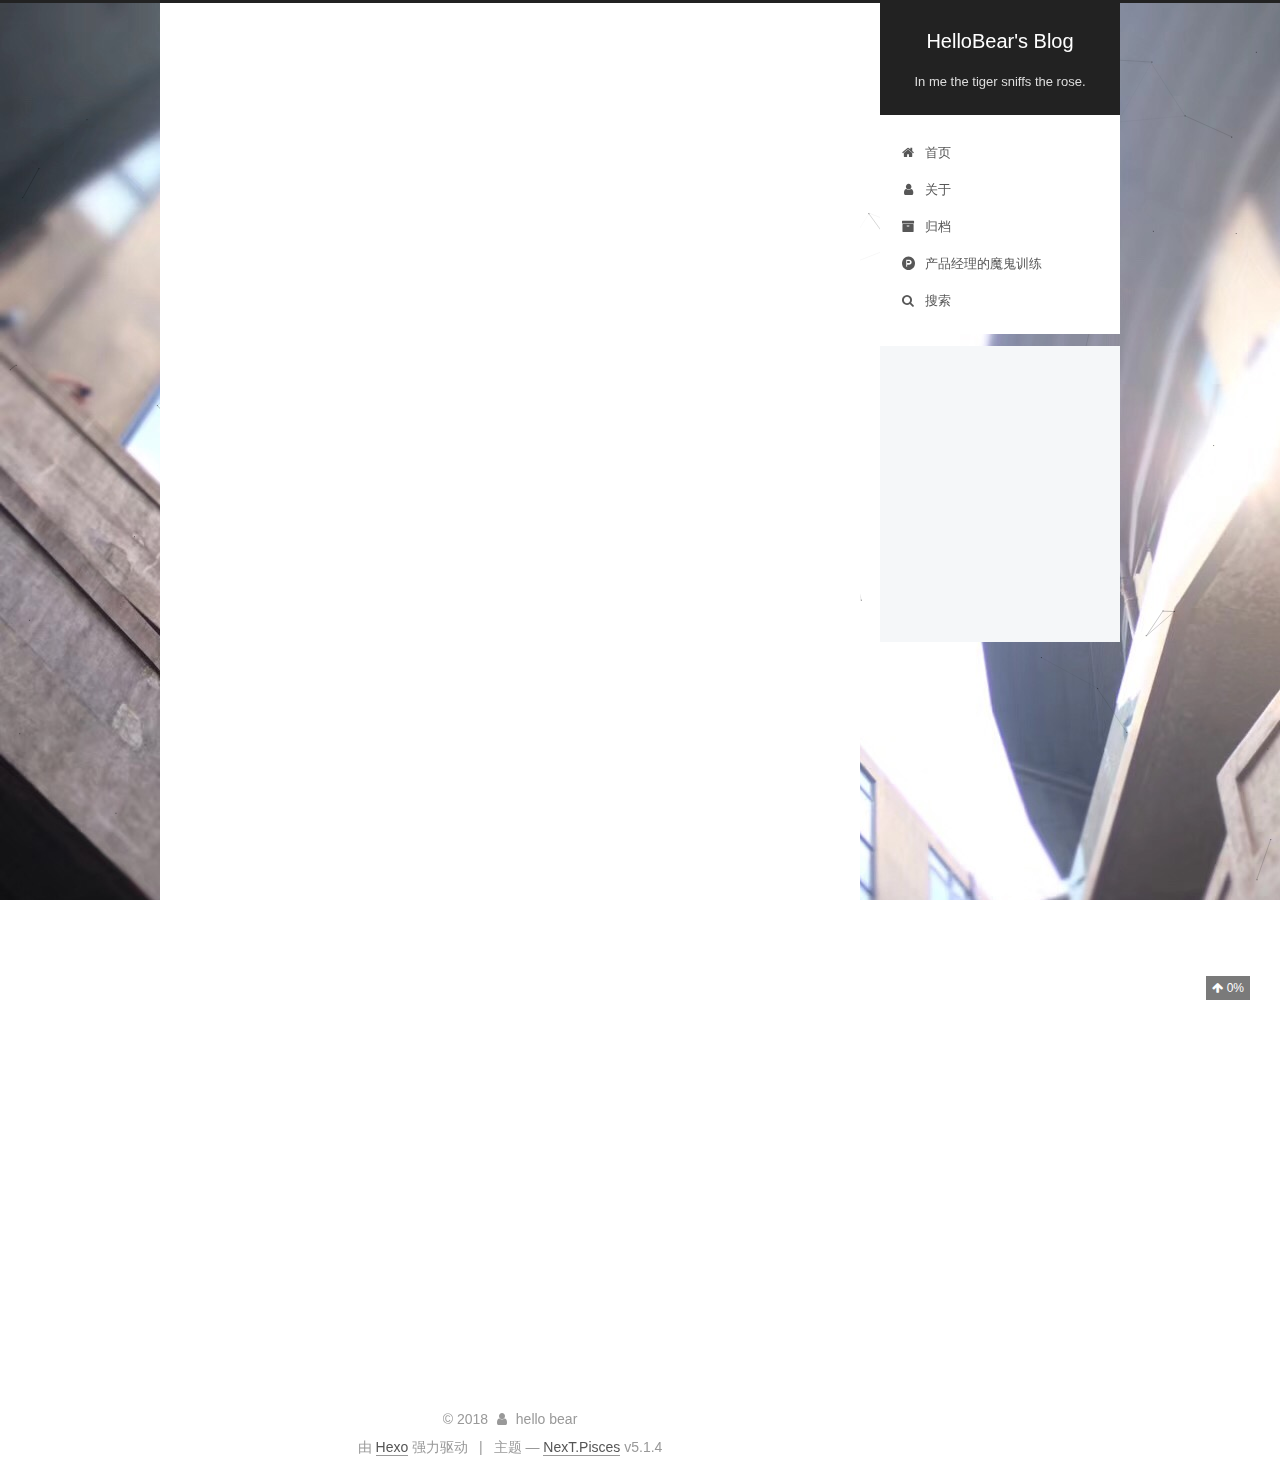
==== index.html @ 8c7d7fae "Site updated: 2018-09-18 19:49:43" ====
<!DOCTYPE html>



  


<html class="theme-next pisces use-motion" lang="zh-Hans">
<head>
  <meta charset="UTF-8"/>
<meta http-equiv="X-UA-Compatible" content="IE=edge" />
<meta name="viewport" content="width=device-width, initial-scale=1, maximum-scale=1"/>
<meta name="theme-color" content="#222">









<meta http-equiv="Cache-Control" content="no-transform" />
<meta http-equiv="Cache-Control" content="no-siteapp" />
















  
  
  <link href="/lib/fancybox/source/jquery.fancybox.css?v=2.1.5" rel="stylesheet" type="text/css" />







<link href="/lib/font-awesome/css/font-awesome.min.css?v=4.6.2" rel="stylesheet" type="text/css" />

<link href="/css/main.css?v=5.1.4" rel="stylesheet" type="text/css" />


  <link rel="apple-touch-icon" sizes="180x180" href="/images/apple-touch-icon-next.png?v=5.1.4">


  <link rel="icon" type="image/png" sizes="32x32" href="/images/favicon-32x32-next.png?v=5.1.4">


  <link rel="icon" type="image/png" sizes="16x16" href="/images/favicon-16x16-next.png?v=5.1.4">


  <link rel="mask-icon" href="/images/logo.svg?v=5.1.4" color="#222">





  <meta name="keywords" content="Hexo, NexT" />





  <link rel="alternate" href="/atom.xml" title="HelloBear's Blog" type="application/atom+xml" />






<meta property="og:type" content="website">
<meta property="og:title" content="HelloBear&#39;s Blog">
<meta property="og:url" content="http://yoursite.com/index.html">
<meta property="og:site_name" content="HelloBear&#39;s Blog">
<meta property="og:locale" content="zh-Hans">
<meta name="twitter:card" content="summary">
<meta name="twitter:title" content="HelloBear&#39;s Blog">



<script type="text/javascript" id="hexo.configurations">
  var NexT = window.NexT || {};
  var CONFIG = {
    root: '/',
    scheme: 'Pisces',
    version: '5.1.4',
    sidebar: {"position":"right","display":"post","offset":12,"b2t":false,"scrollpercent":true,"onmobile":false},
    fancybox: true,
    tabs: true,
    motion: {"enable":true,"async":false,"transition":{"post_block":"fadeIn","post_header":"slideDownIn","post_body":"slideDownIn","coll_header":"slideLeftIn","sidebar":"slideUpIn"}},
    duoshuo: {
      userId: '0',
      author: '博主'
    },
    algolia: {
      applicationID: '',
      apiKey: '',
      indexName: '',
      hits: {"per_page":10},
      labels: {"input_placeholder":"Search for Posts","hits_empty":"We didn't find any results for the search: ${query}","hits_stats":"${hits} results found in ${time} ms"}
    }
  };
</script>



  <link rel="canonical" href="http://yoursite.com/"/>





  <title>HelloBear's Blog</title>
  





  <script type="text/javascript">
    var _hmt = _hmt || [];
    (function() {
      var hm = document.createElement("script");
      hm.src = "https://hm.baidu.com/hm.js?484971a0ea2bbdfb7d6e27e6d048f312";
      var s = document.getElementsByTagName("script")[0];
      s.parentNode.insertBefore(hm, s);
    })();
  </script>




</head>

<body itemscope itemtype="http://schema.org/WebPage" lang="zh-Hans">

  
  
    
  

  <div class="container sidebar-position-right 
  page-home">
    <div class="headband"></div>

    <header id="header" class="header" itemscope itemtype="http://schema.org/WPHeader">
      <div class="header-inner"><div class="site-brand-wrapper">
  <div class="site-meta ">
    

    <div class="custom-logo-site-title">
      <a href="/"  class="brand" rel="start">
        <span class="logo-line-before"><i></i></span>
        <span class="site-title">HelloBear's Blog</span>
        <span class="logo-line-after"><i></i></span>
      </a>
    </div>
      
        <p class="site-subtitle">In me the tiger sniffs the rose.</p>
      
  </div>

  <div class="site-nav-toggle">
    <button>
      <span class="btn-bar"></span>
      <span class="btn-bar"></span>
      <span class="btn-bar"></span>
    </button>
  </div>
</div>

<nav class="site-nav">
  

  
    <ul id="menu" class="menu">
      
        
        <li class="menu-item menu-item-home">
          <a href="/" rel="section">
            
              <i class="menu-item-icon fa fa-fw fa-home"></i> <br />
            
            首页
          </a>
        </li>
      
        
        <li class="menu-item menu-item-about">
          <a href="/about/" rel="section">
            
              <i class="menu-item-icon fa fa-fw fa-user"></i> <br />
            
            关于
          </a>
        </li>
      
        
        <li class="menu-item menu-item-archives">
          <a href="/archives/" rel="section">
            
              <i class="menu-item-icon fa fa-fw fa-archive"></i> <br />
            
            归档
          </a>
        </li>
      
        
        <li class="menu-item menu-item-product">
          <a href="/product/" rel="section">
            
              <i class="menu-item-icon fa fa-fw fa-product-hunt"></i> <br />
            
            产品经理的魔鬼训练
          </a>
        </li>
      

      
        <li class="menu-item menu-item-search">
          
            <a href="javascript:;" class="popup-trigger">
          
            
              <i class="menu-item-icon fa fa-search fa-fw"></i> <br />
            
            搜索
          </a>
        </li>
      
    </ul>
  

  
    <div class="site-search">
      
  <div class="popup search-popup local-search-popup">
  <div class="local-search-header clearfix">
    <span class="search-icon">
      <i class="fa fa-search"></i>
    </span>
    <span class="popup-btn-close">
      <i class="fa fa-times-circle"></i>
    </span>
    <div class="local-search-input-wrapper">
      <input autocomplete="off"
             placeholder="搜索..." spellcheck="false"
             type="text" id="local-search-input">
    </div>
  </div>
  <div id="local-search-result"></div>
</div>



    </div>
  
</nav>



 </div>
    </header>

    <main id="main" class="main">
      <div class="main-inner">
        <div class="content-wrap">
          <div id="content" class="content">
            
  <section id="posts" class="posts-expand">
    
      

  

  
  
  

  <article class="post post-type-normal" itemscope itemtype="http://schema.org/Article">
  
  
  
  <div class="post-block">
    <link itemprop="mainEntityOfPage" href="http://yoursite.com/2018/09/18/提问的艺术/">

    <span hidden itemprop="author" itemscope itemtype="http://schema.org/Person">
      <meta itemprop="name" content="hello bear">
      <meta itemprop="description" content="">
      <meta itemprop="image" content="http://pexq2p97e.bkt.clouddn.com/headIcon">
    </span>

    <span hidden itemprop="publisher" itemscope itemtype="http://schema.org/Organization">
      <meta itemprop="name" content="HelloBear's Blog">
    </span>

    
      <header class="post-header">

        
        
          <h1 class="post-title" itemprop="name headline">
                
                <a class="post-title-link" href="/2018/09/18/提问的艺术/" itemprop="url">提问的艺术</a></h1>
        

        <div class="post-meta">
          <span class="post-time">
            
              <span class="post-meta-item-icon">
                <i class="fa fa-calendar-o"></i>
              </span>
              
                <span class="post-meta-item-text">发表于</span>
              
              <time title="创建于" itemprop="dateCreated datePublished" datetime="2018-09-18T18:59:02+08:00">
                2018-09-18
              </time>
            

            

            
          </span>

          

          
            
              <span class="post-comments-count">
                <span class="post-meta-divider">|</span>
                <span class="post-meta-item-icon">
                  <i class="fa fa-comment-o"></i>
                </span>
                <a href="/2018/09/18/提问的艺术/#comments" itemprop="discussionUrl">
                  <span class="post-comments-count disqus-comment-count"
                        data-disqus-identifier="2018/09/18/提问的艺术/" itemprop="commentCount"></span>
                </a>
              </span>
            
          

          
          

          

          

          

        </div>
      </header>
    

    
    
    
    <div class="post-body" itemprop="articleBody">

      
      

      
        
          
            <p><img src="http://pexq2p97e.bkt.clouddn.com/lookBack" alt="某天下午捕捉拍摄路人"></p>
<blockquote><p>“提出一个问题往往比解决一个问题更为重要”</p>
<footer><strong>——爱因斯坦</strong></footer></blockquote>
<p>文章是来自“盒小痴”的原创并发表于“产品经理的魔鬼训练”公众号上。为了更好的阅读效果，保持原文结构排版，可点击下方链接进入阅读。</p>
<p><a href="https://mp.weixin.qq.com/s/taZszq9TaYwCHN5e-3_nUw" target="_blank" rel="noopener">提问的艺术</a></p>

          
        
      
    </div>
    
    
    

    

    

    

    <footer class="post-footer">
      

      

      

      
      
        <div class="post-eof"></div>
      
    </footer>
  </div>
  
  
  
  </article>


    
      

  

  
  
  

  <article class="post post-type-normal" itemscope itemtype="http://schema.org/Article">
  
  
  
  <div class="post-block">
    <link itemprop="mainEntityOfPage" href="http://yoursite.com/2018/09/14/日记：每天跑步一小时？/">

    <span hidden itemprop="author" itemscope itemtype="http://schema.org/Person">
      <meta itemprop="name" content="hello bear">
      <meta itemprop="description" content="">
      <meta itemprop="image" content="http://pexq2p97e.bkt.clouddn.com/headIcon">
    </span>

    <span hidden itemprop="publisher" itemscope itemtype="http://schema.org/Organization">
      <meta itemprop="name" content="HelloBear's Blog">
    </span>

    
      <header class="post-header">

        
        
          <h1 class="post-title" itemprop="name headline">
                
                <a class="post-title-link" href="/2018/09/14/日记：每天跑步一小时？/" itemprop="url">日记：每天跑步一小时？</a></h1>
        

        <div class="post-meta">
          <span class="post-time">
            
              <span class="post-meta-item-icon">
                <i class="fa fa-calendar-o"></i>
              </span>
              
                <span class="post-meta-item-text">发表于</span>
              
              <time title="创建于" itemprop="dateCreated datePublished" datetime="2018-09-14T12:22:27+08:00">
                2018-09-14
              </time>
            

            

            
          </span>

          

          
            
              <span class="post-comments-count">
                <span class="post-meta-divider">|</span>
                <span class="post-meta-item-icon">
                  <i class="fa fa-comment-o"></i>
                </span>
                <a href="/2018/09/14/日记：每天跑步一小时？/#comments" itemprop="discussionUrl">
                  <span class="post-comments-count disqus-comment-count"
                        data-disqus-identifier="2018/09/14/日记：每天跑步一小时？/" itemprop="commentCount"></span>
                </a>
              </span>
            
          

          
          

          

          

          

        </div>
      </header>
    

    
    
    
    <div class="post-body" itemprop="articleBody">

      
      

      
        
          <p><img src="http://pexq2p97e.bkt.clouddn.com/20180912200518.jpg" alt="be yourself.jpg"></p>
<h5 id="什么样的情况之下，我们会愿意坚-bipo-持-ziji-每天跑步1h-呢？"><a href="#什么样的情况之下，我们会愿意坚-bipo-持-ziji-每天跑步1h-呢？" class="headerlink" title="什么样的情况之下，我们会愿意坚(bipo)持(ziji)每天跑步1h+呢？"></a>什么样的情况之下，我们会愿意坚(bipo)持(ziji)每天跑步1h+呢？</h5>
          <!--noindex-->
          <div class="post-button text-center">
            <a class="btn" href="/2018/09/14/日记：每天跑步一小时？/#more" rel="contents">
              阅读全文 &raquo;
            </a>
          </div>
          <!--/noindex-->
        
      
    </div>
    
    
    

    

    

    

    <footer class="post-footer">
      

      

      

      
      
        <div class="post-eof"></div>
      
    </footer>
  </div>
  
  
  
  </article>


    
      

  

  
  
  

  <article class="post post-type-normal" itemscope itemtype="http://schema.org/Article">
  
  
  
  <div class="post-block">
    <link itemprop="mainEntityOfPage" href="http://yoursite.com/2018/09/11/时间管理的七招/">

    <span hidden itemprop="author" itemscope itemtype="http://schema.org/Person">
      <meta itemprop="name" content="hello bear">
      <meta itemprop="description" content="">
      <meta itemprop="image" content="http://pexq2p97e.bkt.clouddn.com/headIcon">
    </span>

    <span hidden itemprop="publisher" itemscope itemtype="http://schema.org/Organization">
      <meta itemprop="name" content="HelloBear's Blog">
    </span>

    
      <header class="post-header">

        
        
          <h1 class="post-title" itemprop="name headline">
                
                <a class="post-title-link" href="/2018/09/11/时间管理的七招/" itemprop="url">时间管理的七招</a></h1>
        

        <div class="post-meta">
          <span class="post-time">
            
              <span class="post-meta-item-icon">
                <i class="fa fa-calendar-o"></i>
              </span>
              
                <span class="post-meta-item-text">发表于</span>
              
              <time title="创建于" itemprop="dateCreated datePublished" datetime="2018-09-11T15:05:58+08:00">
                2018-09-11
              </time>
            

            

            
          </span>

          

          
            
              <span class="post-comments-count">
                <span class="post-meta-divider">|</span>
                <span class="post-meta-item-icon">
                  <i class="fa fa-comment-o"></i>
                </span>
                <a href="/2018/09/11/时间管理的七招/#comments" itemprop="discussionUrl">
                  <span class="post-comments-count disqus-comment-count"
                        data-disqus-identifier="2018/09/11/时间管理的七招/" itemprop="commentCount"></span>
                </a>
              </span>
            
          

          
          

          

          

          

        </div>
      </header>
    

    
    
    
    <div class="post-body" itemprop="articleBody">

      
      

      
        
          <p><img src="http://pexq2p97e.bkt.clouddn.com/seven" alt="image.png"></p>
<p>这篇文章只会告诉你怎么分配你的时间来帮你提高效率！</p>
          <!--noindex-->
          <div class="post-button text-center">
            <a class="btn" href="/2018/09/11/时间管理的七招/#more" rel="contents">
              阅读全文 &raquo;
            </a>
          </div>
          <!--/noindex-->
        
      
    </div>
    
    
    

    

    

    

    <footer class="post-footer">
      

      

      

      
      
        <div class="post-eof"></div>
      
    </footer>
  </div>
  
  
  
  </article>


    
  </section>

  


          </div>
          


          

        </div>
        
          
  
  <div class="sidebar-toggle">
    <div class="sidebar-toggle-line-wrap">
      <span class="sidebar-toggle-line sidebar-toggle-line-first"></span>
      <span class="sidebar-toggle-line sidebar-toggle-line-middle"></span>
      <span class="sidebar-toggle-line sidebar-toggle-line-last"></span>
    </div>
  </div>

  <aside id="sidebar" class="sidebar">
    
    <div class="sidebar-inner">

      

      

      <section class="site-overview-wrap sidebar-panel sidebar-panel-active">
        <div class="site-overview">
          <div class="site-author motion-element" itemprop="author" itemscope itemtype="http://schema.org/Person">
            
              <img class="site-author-image" itemprop="image"
                src="http://pexq2p97e.bkt.clouddn.com/headIcon"
                alt="hello bear" />
            
              <p class="site-author-name" itemprop="name">hello bear</p>
              <p class="site-description motion-element" itemprop="description"></p>
          </div>

          <nav class="site-state motion-element">

            
              <div class="site-state-item site-state-posts">
              
                <a href="/archives/">
              
                  <span class="site-state-item-count">3</span>
                  <span class="site-state-item-name">日志</span>
                </a>
              </div>
            

            

            

          </nav>

          
            <div class="feed-link motion-element">
              <a href="/atom.xml" rel="alternate">
                <i class="fa fa-rss"></i>
                RSS
              </a>
            </div>
          

          
            <div class="links-of-author motion-element">
                
                  <span class="links-of-author-item">
                    <a href="https://github.com/FengziXiao" target="_blank" title="GitHub">
                      
                        <i class="fa fa-fw fa-github"></i>GitHub</a>
                  </span>
                
                  <span class="links-of-author-item">
                    <a href="https://weibo.com/u/1816454750" target="_blank" title="Weibo">
                      
                        <i class="fa fa-fw fa-weibo"></i>Weibo</a>
                  </span>
                
                  <span class="links-of-author-item">
                    <a href="https://www.instagram.com/niko.xiao" target="_blank" title="Instagram">
                      
                        <i class="fa fa-fw fa-instagram"></i>Instagram</a>
                  </span>
                
                  <span class="links-of-author-item">
                    <a href="https://www.jianshu.com/u/29ec5b855e44" target="_blank" title="简书">
                      
                        <i class="fa fa-fw fa-book"></i>简书</a>
                  </span>
                
            </div>
          

          
          

          
          

          

        </div>
      </section>

      

      

    </div>
  </aside>


        
      </div>
    </main>

    <footer id="footer" class="footer">
      <div class="footer-inner">
        <div class="copyright">&copy; <span itemprop="copyrightYear">2018</span>
  <span class="with-love">
    <i class="fa fa-user"></i>
  </span>
  <span class="author" itemprop="copyrightHolder">hello bear</span>

  
</div>


  <div class="powered-by">由 <a class="theme-link" target="_blank" href="https://hexo.io">Hexo</a> 强力驱动</div>



  <span class="post-meta-divider">|</span>



  <div class="theme-info">主题 &mdash; <a class="theme-link" target="_blank" href="https://github.com/iissnan/hexo-theme-next">NexT.Pisces</a> v5.1.4</div>




        







        
      </div>
    </footer>

    
      <div class="back-to-top">
        <i class="fa fa-arrow-up"></i>
        
          <span id="scrollpercent"><span>0</span>%</span>
        
      </div>
    

    

  </div>

  

<script type="text/javascript">
  if (Object.prototype.toString.call(window.Promise) !== '[object Function]') {
    window.Promise = null;
  }
</script>









  


  











  
  
    <script type="text/javascript" src="/lib/jquery/index.js?v=2.1.3"></script>
  

  
  
    <script type="text/javascript" src="/lib/fastclick/lib/fastclick.min.js?v=1.0.6"></script>
  

  
  
    <script type="text/javascript" src="/lib/jquery_lazyload/jquery.lazyload.js?v=1.9.7"></script>
  

  
  
    <script type="text/javascript" src="/lib/velocity/velocity.min.js?v=1.2.1"></script>
  

  
  
    <script type="text/javascript" src="/lib/velocity/velocity.ui.min.js?v=1.2.1"></script>
  

  
  
    <script type="text/javascript" src="/lib/fancybox/source/jquery.fancybox.pack.js?v=2.1.5"></script>
  

  
  
    <script type="text/javascript" src="/lib/canvas-nest/canvas-nest.min.js"></script>
  


  


  <script type="text/javascript" src="/js/src/utils.js?v=5.1.4"></script>

  <script type="text/javascript" src="/js/src/motion.js?v=5.1.4"></script>



  
  


  <script type="text/javascript" src="/js/src/affix.js?v=5.1.4"></script>

  <script type="text/javascript" src="/js/src/schemes/pisces.js?v=5.1.4"></script>



  

  


  <script type="text/javascript" src="/js/src/bootstrap.js?v=5.1.4"></script>



  


  

    
      <script id="dsq-count-scr" src="https://my name.disqus.com/count.js" async></script>
    

    

  




	





  














  

  <script type="text/javascript">
    // Popup Window;
    var isfetched = false;
    var isXml = true;
    // Search DB path;
    var search_path = "search.xml";
    if (search_path.length === 0) {
      search_path = "search.xml";
    } else if (/json$/i.test(search_path)) {
      isXml = false;
    }
    var path = "/" + search_path;
    // monitor main search box;

    var onPopupClose = function (e) {
      $('.popup').hide();
      $('#local-search-input').val('');
      $('.search-result-list').remove();
      $('#no-result').remove();
      $(".local-search-pop-overlay").remove();
      $('body').css('overflow', '');
    }

    function proceedsearch() {
      $("body")
        .append('<div class="search-popup-overlay local-search-pop-overlay"></div>')
        .css('overflow', 'hidden');
      $('.search-popup-overlay').click(onPopupClose);
      $('.popup').toggle();
      var $localSearchInput = $('#local-search-input');
      $localSearchInput.attr("autocapitalize", "none");
      $localSearchInput.attr("autocorrect", "off");
      $localSearchInput.focus();
    }

    // search function;
    var searchFunc = function(path, search_id, content_id) {
      'use strict';

      // start loading animation
      $("body")
        .append('<div class="search-popup-overlay local-search-pop-overlay">' +
          '<div id="search-loading-icon">' +
          '<i class="fa fa-spinner fa-pulse fa-5x fa-fw"></i>' +
          '</div>' +
          '</div>')
        .css('overflow', 'hidden');
      $("#search-loading-icon").css('margin', '20% auto 0 auto').css('text-align', 'center');

      $.ajax({
        url: path,
        dataType: isXml ? "xml" : "json",
        async: true,
        success: function(res) {
          // get the contents from search data
          isfetched = true;
          $('.popup').detach().appendTo('.header-inner');
          var datas = isXml ? $("entry", res).map(function() {
            return {
              title: $("title", this).text(),
              content: $("content",this).text(),
              url: $("url" , this).text()
            };
          }).get() : res;
          var input = document.getElementById(search_id);
          var resultContent = document.getElementById(content_id);
          var inputEventFunction = function() {
            var searchText = input.value.trim().toLowerCase();
            var keywords = searchText.split(/[\s\-]+/);
            if (keywords.length > 1) {
              keywords.push(searchText);
            }
            var resultItems = [];
            if (searchText.length > 0) {
              // perform local searching
              datas.forEach(function(data) {
                var isMatch = false;
                var hitCount = 0;
                var searchTextCount = 0;
                var title = data.title.trim();
                var titleInLowerCase = title.toLowerCase();
                var content = data.content.trim().replace(/<[^>]+>/g,"");
                var contentInLowerCase = content.toLowerCase();
                var articleUrl = decodeURIComponent(data.url);
                var indexOfTitle = [];
                var indexOfContent = [];
                // only match articles with not empty titles
                if(title != '') {
                  keywords.forEach(function(keyword) {
                    function getIndexByWord(word, text, caseSensitive) {
                      var wordLen = word.length;
                      if (wordLen === 0) {
                        return [];
                      }
                      var startPosition = 0, position = [], index = [];
                      if (!caseSensitive) {
                        text = text.toLowerCase();
                        word = word.toLowerCase();
                      }
                      while ((position = text.indexOf(word, startPosition)) > -1) {
                        index.push({position: position, word: word});
                        startPosition = position + wordLen;
                      }
                      return index;
                    }

                    indexOfTitle = indexOfTitle.concat(getIndexByWord(keyword, titleInLowerCase, false));
                    indexOfContent = indexOfContent.concat(getIndexByWord(keyword, contentInLowerCase, false));
                  });
                  if (indexOfTitle.length > 0 || indexOfContent.length > 0) {
                    isMatch = true;
                    hitCount = indexOfTitle.length + indexOfContent.length;
                  }
                }

                // show search results

                if (isMatch) {
                  // sort index by position of keyword

                  [indexOfTitle, indexOfContent].forEach(function (index) {
                    index.sort(function (itemLeft, itemRight) {
                      if (itemRight.position !== itemLeft.position) {
                        return itemRight.position - itemLeft.position;
                      } else {
                        return itemLeft.word.length - itemRight.word.length;
                      }
                    });
                  });

                  // merge hits into slices

                  function mergeIntoSlice(text, start, end, index) {
                    var item = index[index.length - 1];
                    var position = item.position;
                    var word = item.word;
                    var hits = [];
                    var searchTextCountInSlice = 0;
                    while (position + word.length <= end && index.length != 0) {
                      if (word === searchText) {
                        searchTextCountInSlice++;
                      }
                      hits.push({position: position, length: word.length});
                      var wordEnd = position + word.length;

                      // move to next position of hit

                      index.pop();
                      while (index.length != 0) {
                        item = index[index.length - 1];
                        position = item.position;
                        word = item.word;
                        if (wordEnd > position) {
                          index.pop();
                        } else {
                          break;
                        }
                      }
                    }
                    searchTextCount += searchTextCountInSlice;
                    return {
                      hits: hits,
                      start: start,
                      end: end,
                      searchTextCount: searchTextCountInSlice
                    };
                  }

                  var slicesOfTitle = [];
                  if (indexOfTitle.length != 0) {
                    slicesOfTitle.push(mergeIntoSlice(title, 0, title.length, indexOfTitle));
                  }

                  var slicesOfContent = [];
                  while (indexOfContent.length != 0) {
                    var item = indexOfContent[indexOfContent.length - 1];
                    var position = item.position;
                    var word = item.word;
                    // cut out 100 characters
                    var start = position - 20;
                    var end = position + 80;
                    if(start < 0){
                      start = 0;
                    }
                    if (end < position + word.length) {
                      end = position + word.length;
                    }
                    if(end > content.length){
                      end = content.length;
                    }
                    slicesOfContent.push(mergeIntoSlice(content, start, end, indexOfContent));
                  }

                  // sort slices in content by search text's count and hits' count

                  slicesOfContent.sort(function (sliceLeft, sliceRight) {
                    if (sliceLeft.searchTextCount !== sliceRight.searchTextCount) {
                      return sliceRight.searchTextCount - sliceLeft.searchTextCount;
                    } else if (sliceLeft.hits.length !== sliceRight.hits.length) {
                      return sliceRight.hits.length - sliceLeft.hits.length;
                    } else {
                      return sliceLeft.start - sliceRight.start;
                    }
                  });

                  // select top N slices in content

                  var upperBound = parseInt('1');
                  if (upperBound >= 0) {
                    slicesOfContent = slicesOfContent.slice(0, upperBound);
                  }

                  // highlight title and content

                  function highlightKeyword(text, slice) {
                    var result = '';
                    var prevEnd = slice.start;
                    slice.hits.forEach(function (hit) {
                      result += text.substring(prevEnd, hit.position);
                      var end = hit.position + hit.length;
                      result += '<b class="search-keyword">' + text.substring(hit.position, end) + '</b>';
                      prevEnd = end;
                    });
                    result += text.substring(prevEnd, slice.end);
                    return result;
                  }

                  var resultItem = '';

                  if (slicesOfTitle.length != 0) {
                    resultItem += "<li><a href='" + articleUrl + "' class='search-result-title'>" + highlightKeyword(title, slicesOfTitle[0]) + "</a>";
                  } else {
                    resultItem += "<li><a href='" + articleUrl + "' class='search-result-title'>" + title + "</a>";
                  }

                  slicesOfContent.forEach(function (slice) {
                    resultItem += "<a href='" + articleUrl + "'>" +
                      "<p class=\"search-result\">" + highlightKeyword(content, slice) +
                      "...</p>" + "</a>";
                  });

                  resultItem += "</li>";
                  resultItems.push({
                    item: resultItem,
                    searchTextCount: searchTextCount,
                    hitCount: hitCount,
                    id: resultItems.length
                  });
                }
              })
            };
            if (keywords.length === 1 && keywords[0] === "") {
              resultContent.innerHTML = '<div id="no-result"><i class="fa fa-search fa-5x" /></div>'
            } else if (resultItems.length === 0) {
              resultContent.innerHTML = '<div id="no-result"><i class="fa fa-frown-o fa-5x" /></div>'
            } else {
              resultItems.sort(function (resultLeft, resultRight) {
                if (resultLeft.searchTextCount !== resultRight.searchTextCount) {
                  return resultRight.searchTextCount - resultLeft.searchTextCount;
                } else if (resultLeft.hitCount !== resultRight.hitCount) {
                  return resultRight.hitCount - resultLeft.hitCount;
                } else {
                  return resultRight.id - resultLeft.id;
                }
              });
              var searchResultList = '<ul class=\"search-result-list\">';
              resultItems.forEach(function (result) {
                searchResultList += result.item;
              })
              searchResultList += "</ul>";
              resultContent.innerHTML = searchResultList;
            }
          }

          if ('auto' === 'auto') {
            input.addEventListener('input', inputEventFunction);
          } else {
            $('.search-icon').click(inputEventFunction);
            input.addEventListener('keypress', function (event) {
              if (event.keyCode === 13) {
                inputEventFunction();
              }
            });
          }

          // remove loading animation
          $(".local-search-pop-overlay").remove();
          $('body').css('overflow', '');

          proceedsearch();
        }
      });
    }

    // handle and trigger popup window;
    $('.popup-trigger').click(function(e) {
      e.stopPropagation();
      if (isfetched === false) {
        searchFunc(path, 'local-search-input', 'local-search-result');
      } else {
        proceedsearch();
      };
    });

    $('.popup-btn-close').click(onPopupClose);
    $('.popup').click(function(e){
      e.stopPropagation();
    });
    $(document).on('keyup', function (event) {
      var shouldDismissSearchPopup = event.which === 27 &&
        $('.search-popup').is(':visible');
      if (shouldDismissSearchPopup) {
        onPopupClose();
      }
    });
  </script>





  

  

  

  
  

  

  

  

</body>
</html>
---- css/main.css ----
/* normalize.css v3.0.2 | MIT License | git.io/normalize */
html {
  font-family: sans-serif; /* 1 */
  -ms-text-size-adjust: 100%; /* 2 */
  -webkit-text-size-adjust: 100%; /* 2 */
}
body {
  margin: 0;
}
article,
aside,
details,
figcaption,
figure,
footer,
header,
hgroup,
main,
menu,
nav,
section,
summary {
  display: block;
}
audio,
canvas,
progress,
video {
  display: inline-block; /* 1 */
  vertical-align: baseline; /* 2 */
}
audio:not([controls]) {
  display: none;
  height: 0;
}
[hidden],
template {
  display: none;
}
a {
  background-color: transparent;
}
a:active,
a:hover {
  outline: 0;
}
abbr[title] {
  border-bottom: 1px dotted;
}
b,
strong {
  font-weight: bold;
}
dfn {
  font-style: italic;
}
h1 {
  font-size: 2em;
  margin: 0.67em 0;
}
mark {
  background: #ff0;
  color: #000;
}
small {
  font-size: 80%;
}
sub,
sup {
  font-size: 75%;
  line-height: 0;
  position: relative;
  vertical-align: baseline;
}
sup {
  top: -0.5em;
}
sub {
  bottom: -0.25em;
}
img {
  border: 0;
}
svg:not(:root) {
  overflow: hidden;
}
figure {
  margin: 1em 40px;
}
hr {
  -moz-box-sizing: content-box;
  box-sizing: content-box;
  height: 0;
}
pre {
  overflow: auto;
}
code,
kbd,
pre,
samp {
  font-family: monospace, monospace;
  font-size: 1em;
}
button,
input,
optgroup,
select,
textarea {
  color: inherit; /* 1 */
  font: inherit; /* 2 */
  margin: 0; /* 3 */
}
button {
  overflow: visible;
}
button,
select {
  text-transform: none;
}
button,
html input[type="button"],
input[type="reset"],
input[type="submit"] {
  -webkit-appearance: button; /* 2 */
  cursor: pointer; /* 3 */
}
button[disabled],
html input[disabled] {
  cursor: default;
}
button::-moz-focus-inner,
input::-moz-focus-inner {
  border: 0;
  padding: 0;
}
input {
  line-height: normal;
}
input[type="checkbox"],
input[type="radio"] {
  box-sizing: border-box; /* 1 */
  padding: 0; /* 2 */
}
input[type="number"]::-webkit-inner-spin-button,
input[type="number"]::-webkit-outer-spin-button {
  height: auto;
}
input[type="search"] {
  -webkit-appearance: textfield; /* 1 */
  -moz-box-sizing: content-box;
  -webkit-box-sizing: content-box; /* 2 */
  box-sizing: content-box;
}
input[type="search"]::-webkit-search-cancel-button,
input[type="search"]::-webkit-search-decoration {
  -webkit-appearance: none;
}
fieldset {
  border: 1px solid #c0c0c0;
  margin: 0 2px;
  padding: 0.35em 0.625em 0.75em;
}
legend {
  border: 0; /* 1 */
  padding: 0; /* 2 */
}
textarea {
  overflow: auto;
}
optgroup {
  font-weight: bold;
}
table {
  border-collapse: collapse;
  border-spacing: 0;
}
td,
th {
  padding: 0;
}
::selection {
  background: #262a30;
  color: #fff;
}
body {
  position: relative;
  font-family: 'Lato', "PingFang SC", "Microsoft YaHei", sans-serif;
  font-size: 14px;
  line-height: 2;
  color: #555;
  background: #f5f7f9;
}
@media (max-width: 767px) {
  body {
    padding-right: 0 !important;
  }
}
@media (min-width: 768px) and (max-width: 991px) {
  body {
    padding-right: 0 !important;
  }
}
@media (min-width: 1600px) {
  body {
    font-size: 16px;
  }
}
h1,
h2,
h3,
h4,
h5,
h6 {
  margin: 0;
  padding: 0;
  font-weight: bold;
  line-height: 1.5;
  font-family: 'Lato', "PingFang SC", "Microsoft YaHei", sans-serif;
}
h2,
h3,
h4,
h5,
h6 {
  margin: 20px 0 15px;
}
h1 {
  font-size: 22px;
}
@media (max-width: 767px) {
  h1 {
    font-size: 18px;
  }
}
h2 {
  font-size: 20px;
}
@media (max-width: 767px) {
  h2 {
    font-size: 16px;
  }
}
h3 {
  font-size: 18px;
}
@media (max-width: 767px) {
  h3 {
    font-size: 14px;
  }
}
h4 {
  font-size: 16px;
}
@media (max-width: 767px) {
  h4 {
    font-size: 12px;
  }
}
h5 {
  font-size: 14px;
}
@media (max-width: 767px) {
  h5 {
    font-size: 10px;
  }
}
h6 {
  font-size: 12px;
}
@media (max-width: 767px) {
  h6 {
    font-size: 8px;
  }
}
p {
  margin: 0 0 20px 0;
}
a {
  color: #555;
  text-decoration: none;
  outline: none;
  border-bottom: 1px solid #999;
  word-wrap: break-word;
}
a:hover {
  color: #222;
  border-bottom-color: #222;
}
blockquote {
  margin: 0;
  padding: 0;
}
img {
  display: block;
  margin: auto;
  max-width: 100%;
  height: auto;
}
hr {
  margin: 40px 0;
  height: 3px;
  border: none;
  background-color: #ddd;
  background-image: repeating-linear-gradient(-45deg, #fff, #fff 4px, transparent 4px, transparent 8px);
}
blockquote {
  padding: 0 15px;
  color: #666;
  border-left: 4px solid #ddd;
}
blockquote cite::before {
  content: "-";
  padding: 0 5px;
}
dt {
  font-weight: 700;
}
dd {
  margin: 0;
  padding: 0;
}
kbd {
  border: 1px solid #ccc;
  border-radius: 0.2em;
  box-shadow: 0.1em 0.1em 0.2em rgba(0,0,0,0.1);
  background-color: #f9f9f9;
  font-family: inherit;
  background-image: -webkit-linear-gradient(top, #eee, #fff, #eee);
  padding: 0.1em 0.3em;
  white-space: nowrap;
}
.text-left {
  text-align: left;
}
.text-center {
  text-align: center;
}
.text-right {
  text-align: right;
}
.text-justify {
  text-align: justify;
}
.text-nowrap {
  white-space: nowrap;
}
.text-lowercase {
  text-transform: lowercase;
}
.text-uppercase {
  text-transform: uppercase;
}
.text-capitalize {
  text-transform: capitalize;
}
.center-block {
  display: block;
  margin-left: auto;
  margin-right: auto;
}
.clearfix:before,
.clearfix:after {
  content: " ";
  display: table;
}
.clearfix:after {
  clear: both;
}
.pullquote {
  width: 45%;
}
.pullquote.left {
  float: left;
  margin-left: 5px;
  margin-right: 10px;
}
.pullquote.right {
  float: right;
  margin-left: 10px;
  margin-right: 5px;
}
.affix.affix.affix {
  position: fixed;
}
.translation {
  margin-top: -20px;
  font-size: 14px;
  color: #999;
}
.scrollbar-measure {
  width: 100px;
  height: 100px;
  overflow: scroll;
  position: absolute;
  top: -9999px;
}
.use-motion .motion-element {
  opacity: 0;
}
table {
  margin: 20px 0;
  width: 100%;
  border-collapse: collapse;
  border-spacing: 0;
  border: 1px solid #ddd;
  font-size: 14px;
  table-layout: fixed;
  word-wrap: break-all;
}
table>tbody>tr:nth-of-type(odd) {
  background-color: #f9f9f9;
}
table>tbody>tr:hover {
  background-color: #f5f5f5;
}
caption,
th,
td {
  padding: 8px;
  text-align: left;
  vertical-align: middle;
  font-weight: normal;
}
th,
td {
  border-bottom: 3px solid #ddd;
  border-right: 1px solid #eee;
}
th {
  padding-bottom: 10px;
  font-weight: 700;
}
td {
  border-bottom-width: 1px;
}
html,
body {
  height: 100%;
}
.container {
  position: relative;
  min-height: 100%;
}
.header-inner {
  margin: 0 auto;
  padding: 100px 0 70px;
  width: 700px;
}
@media (min-width: 1600px) {
  .container .header-inner {
    width: 900px;
  }
}
.main {
  padding-bottom: 150px;
}
.main-inner {
  margin: 0 auto;
  width: 700px;
}
@media (min-width: 1600px) {
  .container .main-inner {
    width: 900px;
  }
}
.footer {
  position: absolute;
  left: 0;
  bottom: 0;
  width: 100%;
  min-height: 50px;
}
.footer-inner {
  box-sizing: border-box;
  margin: 20px auto;
  width: 700px;
}
@media (min-width: 1600px) {
  .container .footer-inner {
    width: 900px;
  }
}
pre,
.highlight {
  overflow: auto;
  margin: 20px 0;
  padding: 0;
  font-size: 13px;
  color: #4d4d4c;
  background: #f7f7f7;
  line-height: 1.6;
}
pre,
code {
  font-family: consolas, Menlo, "PingFang SC", "Microsoft YaHei", monospace;
}
code {
  padding: 2px 4px;
  word-wrap: break-word;
  color: #555;
  background: #eee;
  border-radius: 3px;
  font-size: 13px;
}
pre {
  padding: 10px;
}
pre code {
  padding: 0;
  color: #4d4d4c;
  background: none;
  text-shadow: none;
}
.highlight {
  border-radius: 1px;
}
.highlight pre {
  border: none;
  margin: 0;
  padding: 10px 0;
}
.highlight table {
  margin: 0;
  width: auto;
  border: none;
}
.highlight td {
  border: none;
  padding: 0;
}
.highlight figcaption {
  font-size: 1em;
  color: #4d4d4c;
  line-height: 1em;
  margin-bottom: 1em;
}
.highlight figcaption:before,
.highlight figcaption:after {
  content: " ";
  display: table;
}
.highlight figcaption:after {
  clear: both;
}
.highlight figcaption a {
  float: right;
  color: #4d4d4c;
}
.highlight figcaption a:hover {
  border-bottom-color: #4d4d4c;
}
.highlight .gutter pre {
  padding-left: 10px;
  padding-right: 10px;
  color: #869194;
  text-align: right;
  background-color: #eff2f3;
}
.highlight .code pre {
  width: 100%;
  padding-left: 10px;
  padding-right: 10px;
  background-color: #f7f7f7;
}
.highlight .line {
  height: 20px;
}
.gutter {
  -webkit-user-select: none;
  -moz-user-select: none;
  -ms-user-select: none;
  user-select: none;
}
.gist table {
  width: auto;
}
.gist table td {
  border: none;
}
pre .deletion {
  background: #fdd;
}
pre .addition {
  background: #dfd;
}
pre .meta {
  color: #8959a8;
}
pre .comment {
  color: #8e908c;
}
pre .variable,
pre .attribute,
pre .tag,
pre .regexp,
pre .ruby .constant,
pre .xml .tag .title,
pre .xml .pi,
pre .xml .doctype,
pre .html .doctype,
pre .css .id,
pre .css .class,
pre .css .pseudo {
  color: #c82829;
}
pre .number,
pre .preprocessor,
pre .built_in,
pre .literal,
pre .params,
pre .constant,
pre .command {
  color: #f5871f;
}
pre .ruby .class .title,
pre .css .rules .attribute,
pre .string,
pre .value,
pre .inheritance,
pre .header,
pre .ruby .symbol,
pre .xml .cdata,
pre .special,
pre .number,
pre .formula {
  color: #718c00;
}
pre .title,
pre .css .hexcolor {
  color: #3e999f;
}
pre .function,
pre .python .decorator,
pre .python .title,
pre .ruby .function .title,
pre .ruby .title .keyword,
pre .perl .sub,
pre .javascript .title,
pre .coffeescript .title {
  color: #4271ae;
}
pre .keyword,
pre .javascript .function {
  color: #8959a8;
}
.full-image.full-image.full-image.full-image {
  border: none;
  max-width: 100%;
  width: auto;
  margin: 20px auto 25px;
}
@media (min-width: 992px) {
  .full-image.full-image.full-image.full-image {
    max-width: none;
    width: 118%;
    margin: 0 -9%;
  }
}
.blockquote-center,
.page-home .post-type-quote blockquote,
.page-post-detail .post-type-quote blockquote {
  position: relative;
  margin: 40px 0;
  padding: 0;
  border-left: none;
  text-align: center;
}
.blockquote-center::before,
.page-home .post-type-quote blockquote::before,
.page-post-detail .post-type-quote blockquote::before,
.blockquote-center::after,
.page-home .post-type-quote blockquote::after,
.page-post-detail .post-type-quote blockquote::after {
  position: absolute;
  content: ' ';
  display: block;
  width: 100%;
  height: 24px;
  opacity: 0.2;
  background-repeat: no-repeat;
  background-position: 0 -6px;
  background-size: 22px 22px;
}
.blockquote-center::before,
.page-home .post-type-quote blockquote::before,
.page-post-detail .post-type-quote blockquote::before {
  top: -20px;
  background-image: url("../images/quote-l.svg");
  border-top: 1px solid #ccc;
}
.blockquote-center::after,
.page-home .post-type-quote blockquote::after,
.page-post-detail .post-type-quote blockquote::after {
  bottom: -20px;
  background-image: url("../images/quote-r.svg");
  border-bottom: 1px solid #ccc;
  background-position: 100% 8px;
}
.blockquote-center p,
.page-home .post-type-quote blockquote p,
.page-post-detail .post-type-quote blockquote p,
.blockquote-center div,
.page-home .post-type-quote blockquote div,
.page-post-detail .post-type-quote blockquote div {
  text-align: center;
}
.post .post-body .group-picture img {
  box-sizing: border-box;
  padding: 0 3px;
  border: none;
}
.post .group-picture-row {
  overflow: hidden;
  margin-top: 6px;
}
.post .group-picture-row:first-child {
  margin-top: 0;
}
.post .group-picture-column {
  float: left;
}
.page-post-detail .post-body .group-picture-column {
  float: none;
  margin-top: 10px;
  width: auto !important;
}
.page-post-detail .post-body .group-picture-column img {
  margin: 0 auto;
}
.page-archive .group-picture-container {
  overflow: hidden;
}
.page-archive .group-picture-row {
  float: left;
}
.page-archive .group-picture-row:first-child {
  margin-top: 6px;
}
.page-archive .group-picture-column {
  max-width: 150px;
  max-height: 150px;
}
.post-body .note {
  position: relative;
  padding: 15px;
  margin-bottom: 20px;
  border: 1px solid #eee;
  border-left-width: 5px;
  border-radius: 3px;
}
.post-body .note h2,
.post-body .note h3,
.post-body .note h4,
.post-body .note h5,
.post-body .note h6 {
  margin-top: 0;
  margin-bottom: 0;
  border-bottom: initial;
  padding-top: 0 !important;
}
.post-body .note p:first-child,
.post-body .note ul:first-child,
.post-body .note ol:first-child,
.post-body .note table:first-child,
.post-body .note pre:first-child,
.post-body .note blockquote:first-child {
  margin-top: 0;
}
.post-body .note p:last-child,
.post-body .note ul:last-child,
.post-body .note ol:last-child,
.post-body .note table:last-child,
.post-body .note pre:last-child,
.post-body .note blockquote:last-child {
  margin-bottom: 0;
}
.post-body .note.default {
  border-left-color: #777;
}
.post-body .note.default h2,
.post-body .note.default h3,
.post-body .note.default h4,
.post-body .note.default h5,
.post-body .note.default h6 {
  color: #777;
}
.post-body .note.primary {
  border-left-color: #6f42c1;
}
.post-body .note.primary h2,
.post-body .note.primary h3,
.post-body .note.primary h4,
.post-body .note.primary h5,
.post-body .note.primary h6 {
  color: #6f42c1;
}
.post-body .note.info {
  border-left-color: #428bca;
}
.post-body .note.info h2,
.post-body .note.info h3,
.post-body .note.info h4,
.post-body .note.info h5,
.post-body .note.info h6 {
  color: #428bca;
}
.post-body .note.success {
  border-left-color: #5cb85c;
}
.post-body .note.success h2,
.post-body .note.success h3,
.post-body .note.success h4,
.post-body .note.success h5,
.post-body .note.success h6 {
  color: #5cb85c;
}
.post-body .note.warning {
  border-left-color: #f0ad4e;
}
.post-body .note.warning h2,
.post-body .note.warning h3,
.post-body .note.warning h4,
.post-body .note.warning h5,
.post-body .note.warning h6 {
  color: #f0ad4e;
}
.post-body .note.danger {
  border-left-color: #d9534f;
}
.post-body .note.danger h2,
.post-body .note.danger h3,
.post-body .note.danger h4,
.post-body .note.danger h5,
.post-body .note.danger h6 {
  color: #d9534f;
}
.post-body .label {
  display: inline;
  padding: 0 2px;
  white-space: nowrap;
}
.post-body .label.default {
  background-color: #f0f0f0;
}
.post-body .label.primary {
  background-color: #efe6f7;
}
.post-body .label.info {
  background-color: #e5f2f8;
}
.post-body .label.success {
  background-color: #e7f4e9;
}
.post-body .label.warning {
  background-color: #fcf6e1;
}
.post-body .label.danger {
  background-color: #fae8eb;
}
.post-body .tabs {
  position: relative;
  display: block;
  margin-bottom: 20px;
  padding-top: 10px;
}
.post-body .tabs ul.nav-tabs {
  margin: 0;
  padding: 0;
  display: flex;
  margin-bottom: -1px;
}
@media (max-width: 413px) {
  .post-body .tabs ul.nav-tabs {
    display: block;
    margin-bottom: 5px;
  }
}
.post-body .tabs ul.nav-tabs li.tab {
  list-style-type: none !important;
  margin: 0 0.25em 0 0;
  border-top: 3px solid transparent;
  border-left: 1px solid transparent;
  border-right: 1px solid transparent;
}
@media (max-width: 413px) {
  .post-body .tabs ul.nav-tabs li.tab {
    margin: initial;
    border-top: 1px solid transparent;
    border-left: 3px solid transparent;
    border-right: 1px solid transparent;
    border-bottom: 1px solid transparent;
  }
}
.post-body .tabs ul.nav-tabs li.tab a {
  outline: 0;
  border-bottom: initial;
  display: block;
  line-height: 1.8em;
  padding: 0.25em 0.75em;
  transition-duration: 0.2s;
  transition-timing-function: ease-out;
  transition-delay: 0s;
}
.post-body .tabs ul.nav-tabs li.tab a i {
  width: 1.285714285714286em;
}
.post-body .tabs ul.nav-tabs li.tab.active {
  border-top: 3px solid #fc6423;
  border-left: 1px solid #ddd;
  border-right: 1px solid #ddd;
  background-color: #fff;
}
@media (max-width: 413px) {
  .post-body .tabs ul.nav-tabs li.tab.active {
    border-top: 1px solid #ddd;
    border-left: 3px solid #fc6423;
    border-right: 1px solid #ddd;
    border-bottom: 1px solid #ddd;
  }
}
.post-body .tabs ul.nav-tabs li.tab.active a {
  cursor: default;
  color: #555;
}
.post-body .tabs .tab-content {
  background-color: #fff;
}
.post-body .tabs .tab-content .tab-pane {
  border: 1px solid #ddd;
  padding: 20px 20px 0 20px;
}
.post-body .tabs .tab-content .tab-pane:not(.active) {
  display: none !important;
}
.post-body .tabs .tab-content .tab-pane.active {
  display: block !important;
}
.btn {
  display: inline-block;
  padding: 0 20px;
  font-size: 14px;
  color: #555;
  background: #fff;
  border: 2px solid #555;
  text-decoration: none;
  border-radius: 2px;
  transition-property: background-color;
  transition-duration: 0.2s;
  transition-timing-function: ease-in-out;
  transition-delay: 0s;
  line-height: 2;
}
.btn:hover {
  border-color: #222;
  color: #fff;
  background: #222;
}
.btn +.btn {
  margin: 0 0 8px 8px;
}
.btn .fa-fw {
  width: 1.285714285714286em;
  text-align: left;
}
.btn-bar {
  display: block;
  width: 22px;
  height: 2px;
  background: #555;
  border-radius: 1px;
}
.btn-bar+.btn-bar {
  margin-top: 4px;
}
.pagination {
  margin: 120px 0 40px;
  text-align: center;
  border-top: 1px solid #eee;
}
.page-number-basic,
.pagination .prev,
.pagination .next,
.pagination .page-number,
.pagination .space {
  display: inline-block;
  position: relative;
  top: -1px;
  margin: 0 10px;
  padding: 0 11px;
}
@media (max-width: 767px) {
  .page-number-basic,
  .pagination .prev,
  .pagination .next,
  .pagination .page-number,
  .pagination .space {
    margin: 0 5px;
  }
}
.pagination .prev,
.pagination .next,
.pagination .page-number {
  border-bottom: 0;
  border-top: 1px solid #eee;
  transition-property: border-color;
  transition-duration: 0.2s;
  transition-timing-function: ease-in-out;
  transition-delay: 0s;
}
.pagination .prev:hover,
.pagination .next:hover,
.pagination .page-number:hover {
  border-top-color: #222;
}
.pagination .space {
  padding: 0;
  margin: 0;
}
.pagination .prev {
  margin-left: 0;
}
.pagination .next {
  margin-right: 0;
}
.pagination .page-number.current {
  color: #fff;
  background: #ccc;
  border-top-color: #ccc;
}
@media (max-width: 767px) {
  .pagination {
    border-top: none;
  }
  .pagination .prev,
  .pagination .next,
  .pagination .page-number {
    margin-bottom: 10px;
    border-top: 0;
    border-bottom: 1px solid #eee;
    padding: 0 10px;
  }
  .pagination .prev:hover,
  .pagination .next:hover,
  .pagination .page-number:hover {
    border-bottom-color: #222;
  }
}
.comments {
  margin: 60px 20px 0;
}
.tag-cloud {
  text-align: center;
}
.tag-cloud a {
  display: inline-block;
  margin: 10px;
}
.back-to-top {
  box-sizing: border-box;
  position: fixed;
  bottom: -100px;
  right: 30px;
  z-index: 1050;
  padding: 0 6px;
  width: initial;
  background: #222;
  font-size: 12px;
  opacity: 0.6;
  color: #fff;
  cursor: pointer;
  text-align: center;
  -webkit-transform: translateZ(0);
  transition-property: bottom;
  transition-duration: 0.2s;
  transition-timing-function: ease-in-out;
  transition-delay: 0s;
}
@media (min-width: 768px) and (max-width: 991px) {
  .back-to-top {
    display: none !important;
  }
}
@media (max-width: 767px) {
  .back-to-top {
    display: none !important;
  }
}
.back-to-top.back-to-top-on {
  bottom: 30px;
}
.header {
  background: transparent;
}
.header-inner {
  position: relative;
}
.headband {
  height: 3px;
  background: #222;
}
.site-meta {
  margin: 0;
  text-align: center;
}
@media (max-width: 767px) {
  .site-meta {
    text-align: center;
  }
}
.brand {
  position: relative;
  display: inline-block;
  padding: 0 40px;
  color: #fff;
  background: #222;
  border-bottom: none;
}
.brand:hover {
  color: #fff;
}
.logo {
  display: inline-block;
  margin-right: 5px;
  line-height: 36px;
  vertical-align: top;
}
.site-title {
  display: inline-block;
  vertical-align: top;
  line-height: 36px;
  font-size: 20px;
  font-weight: normal;
  font-family: 'Lato', "PingFang SC", "Microsoft YaHei", sans-serif;
}
.site-subtitle {
  margin-top: 10px;
  font-size: 13px;
  color: #ddd;
}
.use-motion .brand {
  opacity: 0;
}
.use-motion .logo,
.use-motion .site-title,
.use-motion .site-subtitle {
  opacity: 0;
  position: relative;
  top: -10px;
}
.site-nav-toggle {
  display: none;
  position: absolute;
  top: 10px;
  left: 10px;
}
@media (max-width: 767px) {
  .site-nav-toggle {
    display: block;
  }
}
.site-nav-toggle button {
  margin-top: 2px;
  padding: 9px 10px;
  background: transparent;
  border: none;
}
@media (max-width: 767px) {
  .site-nav {
    display: none;
    margin: 0 -10px;
    padding: 0 10px;
    clear: both;
    border-top: 1px solid #ddd;
  }
}
@media (min-width: 768px) and (max-width: 991px) {
  .site-nav {
    display: block !important;
  }
}
@media (min-width: 992px) {
  .site-nav {
    display: block !important;
  }
}
.menu {
  margin-top: 20px;
  padding-left: 0;
  text-align: center;
}
.menu .menu-item {
  display: inline-block;
  margin: 0 10px;
  list-style: none;
}
@media screen and (max-width: 767px) {
  .menu .menu-item {
    margin-top: 10px;
  }
}
.menu .menu-item a {
  display: block;
  font-size: 13px;
  line-height: inherit;
  border-bottom: 1px solid transparent;
  transition-property: border-color;
  transition-duration: 0.2s;
  transition-timing-function: ease-in-out;
  transition-delay: 0s;
}
.menu .menu-item a:hover,
.menu-item-active a {
  border-bottom-color: #222;
}
.menu .menu-item .fa {
  margin-right: 5px;
}
.use-motion .menu-item {
  opacity: 0;
}
.post-body {
  font-family: 'Lato', "PingFang SC", "Microsoft YaHei", sans-serif;
}
@media (max-width: 767px) {
  .post-body {
    word-break: break-word;
  }
}
.post-body .fancybox img {
  display: block !important;
  margin: 0 auto;
  cursor: pointer;
  cursor: zoom-in;
  cursor: -webkit-zoom-in;
}
.post-body .image-caption,
.post-body .figure .caption {
  margin: -20px auto 15px;
  text-align: center;
  font-size: 14px;
  color: #999;
  font-weight: bold;
  line-height: 1;
}
.post-sticky-flag {
  display: inline-block;
  font-size: 16px;
  -ms-transform: rotate(30deg);
  -webkit-transform: rotate(30deg);
  -moz-transform: rotate(30deg);
  -ms-transform: rotate(30deg);
  -o-transform: rotate(30deg);
  transform: rotate(30deg);
}
.use-motion .post-block,
.use-motion .pagination,
.use-motion .comments {
  opacity: 0;
}
.use-motion .post-header {
  opacity: 0;
}
.use-motion .post-body {
  opacity: 0;
}
.use-motion .collection-title {
  opacity: 0;
}
.posts-expand {
  padding-top: 40px;
}
@media (max-width: 767px) {
  .posts-expand {
    margin: 0 20px;
  }
  .post-body pre .gutter pre {
    padding-right: 10px;
  }
  .post-body .highlight {
    margin-left: 0px;
    margin-right: 0px;
    padding: 0;
  }
  .post-body .highlight .gutter pre {
    padding-right: 10px;
  }
}
@media (min-width: 992px) {
  .posts-expand .post-body {
    text-align: justify;
  }
}
.posts-expand .post-body h2,
.posts-expand .post-body h3,
.posts-expand .post-body h4,
.posts-expand .post-body h5,
.posts-expand .post-body h6 {
  padding-top: 10px;
}
.posts-expand .post-body h2 .header-anchor,
.posts-expand .post-body h3 .header-anchor,
.posts-expand .post-body h4 .header-anchor,
.posts-expand .post-body h5 .header-anchor,
.posts-expand .post-body h6 .header-anchor {
  float: right;
  margin-left: 10px;
  color: #ccc;
  border-bottom-style: none;
  visibility: hidden;
}
.posts-expand .post-body h2 .header-anchor:hover,
.posts-expand .post-body h3 .header-anchor:hover,
.posts-expand .post-body h4 .header-anchor:hover,
.posts-expand .post-body h5 .header-anchor:hover,
.posts-expand .post-body h6 .header-anchor:hover {
  color: inherit;
}
.posts-expand .post-body h2:hover .header-anchor,
.posts-expand .post-body h3:hover .header-anchor,
.posts-expand .post-body h4:hover .header-anchor,
.posts-expand .post-body h5:hover .header-anchor,
.posts-expand .post-body h6:hover .header-anchor {
  visibility: visible;
}
.posts-expand .post-body ul li {
  list-style: circle;
}
.posts-expand .post-body img {
  box-sizing: border-box;
  margin: auto;
  padding: 3px;
  border: 1px solid #ddd;
}
.posts-expand .post-body .fancybox img {
  margin: 0 auto 25px;
}
@media (max-width: 767px) {
  .posts-collapse {
    margin: 0 20px;
  }
  .posts-collapse .post-title,
  .posts-collapse .post-meta {
    display: block;
    width: auto;
    text-align: left;
  }
}
.posts-collapse {
  position: relative;
  z-index: 1010;
  margin-left: 55px;
}
.posts-collapse::after {
  content: " ";
  position: absolute;
  top: 20px;
  left: 0;
  margin-left: -2px;
  width: 4px;
  height: 100%;
  background: #f5f5f5;
  z-index: -1;
}
@media (max-width: 767px) {
  .posts-collapse {
    margin: 0 20px;
  }
}
.posts-collapse .collection-title {
  position: relative;
  margin: 60px 0;
}
.posts-collapse .collection-title h1,
.posts-collapse .collection-title h2 {
  margin-left: 20px;
}
.posts-collapse .collection-title small {
  color: #bbb;
  margin-left: 5px;
}
.posts-collapse .collection-title::before {
  content: " ";
  position: absolute;
  left: 0;
  top: 50%;
  margin-left: -4px;
  margin-top: -4px;
  width: 8px;
  height: 8px;
  background: #bbb;
  border-radius: 50%;
}
.posts-collapse .post {
  margin: 30px 0;
}
.posts-collapse .post-header {
  position: relative;
  transition-duration: 0.2s;
  transition-timing-function: ease-in-out;
  transition-delay: 0s;
  transition-property: border;
  border-bottom: 1px dashed #ccc;
}
.posts-collapse .post-header::before {
  content: " ";
  position: absolute;
  left: 0;
  top: 12px;
  width: 6px;
  height: 6px;
  margin-left: -4px;
  background: #bbb;
  border-radius: 50%;
  border: 1px solid #fff;
  transition-duration: 0.2s;
  transition-timing-function: ease-in-out;
  transition-delay: 0s;
  transition-property: background;
}
.posts-collapse .post-header:hover {
  border-bottom-color: #666;
}
.posts-collapse .post-header:hover::before {
  background: #222;
}
.posts-collapse .post-meta {
  position: absolute;
  font-size: 12px;
  left: 20px;
  top: 5px;
}
.posts-collapse .post-comments-count {
  display: none;
}
.posts-collapse .post-title {
  margin-left: 60px;
  font-size: 16px;
  font-weight: normal;
  line-height: inherit;
}
.posts-collapse .post-title::after {
  margin-left: 3px;
  opacity: 0.6;
}
.posts-collapse .post-title a {
  color: #666;
  border-bottom: none;
}
.page-home .post-type-quote .post-header,
.page-post-detail .post-type-quote .post-header,
.page-home .post-type-quote .post-tags,
.page-post-detail .post-type-quote .post-tags {
  display: none;
}
.posts-expand .post-title {
  text-align: center;
  word-break: break-word;
  font-weight: 400;
}
.posts-expand .post-title-link {
  display: inline-block;
  position: relative;
  color: #555;
  border-bottom: none;
  line-height: 1.2;
  vertical-align: top;
}
.posts-expand .post-title-link::before {
  content: "";
  position: absolute;
  width: 100%;
  height: 2px;
  bottom: 0;
  left: 0;
  background-color: #000;
  visibility: hidden;
  -webkit-transform: scaleX(0);
  -moz-transform: scaleX(0);
  -ms-transform: scaleX(0);
  -o-transform: scaleX(0);
  transform: scaleX(0);
  transition-duration: 0.2s;
  transition-timing-function: ease-in-out;
  transition-delay: 0s;
}
.posts-expand .post-title-link:hover::before {
  visibility: visible;
  -webkit-transform: scaleX(1);
  -moz-transform: scaleX(1);
  -ms-transform: scaleX(1);
  -o-transform: scaleX(1);
  transform: scaleX(1);
}
.posts-expand .post-title-link .fa {
  font-size: 16px;
}
.posts-expand .post-meta {
  margin: 3px 0 60px 0;
  color: #999;
  font-family: 'Lato', "PingFang SC", "Microsoft YaHei", sans-serif;
  font-size: 12px;
  text-align: center;
}
.posts-expand .post-meta .post-category-list {
  display: inline-block;
  margin: 0;
  padding: 3px;
}
.posts-expand .post-meta .post-category-list-link {
  color: #999;
}
.posts-expand .post-meta .post-description {
  font-size: 14px;
  margin-top: 2px;
}
.post-meta-divider {
  margin: 0 0.5em;
}
.post-meta-item-icon {
  margin-right: 3px;
}
@media (min-width: 768px) and (max-width: 991px) {
  .post-meta-item-icon {
    display: inline-block;
  }
}
@media (max-width: 767px) {
  .post-meta-item-icon {
    display: inline-block;
  }
}
@media (min-width: 768px) and (max-width: 991px) {
  .post-meta-item-text {
    display: none;
  }
}
@media (max-width: 767px) {
  .post-meta-item-text {
    display: none;
  }
}
@media (max-width: 767px) {
  .posts-expand .post-comments-count {
    display: none;
  }
}
.post-button {
  margin-top: 40px;
}
.posts-expand .post-tags {
  margin-top: 40px;
  text-align: center;
}
.posts-expand .post-tags a {
  display: inline-block;
  margin-right: 10px;
  font-size: 13px;
}
.post-nav {
  display: table;
  margin-top: 15px;
  width: 100%;
  border-top: 1px solid #eee;
}
.post-nav-divider {
  display: table-cell;
  width: 10%;
}
.post-nav-item {
  display: table-cell;
  padding: 10px 0 0 0;
  width: 45%;
  vertical-align: top;
}
.post-nav-item a {
  position: relative;
  display: block;
  line-height: 25px;
  font-size: 14px;
  color: #555;
  border-bottom: none;
}
.post-nav-item a:hover {
  color: #222;
  border-bottom: none;
}
.post-nav-item a:active {
  top: 2px;
}
.post-nav-item .fa {
  position: absolute;
  top: 8px;
  left: 0;
  font-size: 12px;
}
.post-nav-next a {
  padding-left: 15px;
}
.post-nav-prev {
  text-align: right;
}
.post-nav-prev a {
  padding-right: 15px;
}
.post-nav-prev .fa {
  right: 0;
  left: auto;
}
.posts-expand .post-eof {
  display: block;
  margin: 80px auto 60px;
  width: 8%;
  height: 1px;
  background: #ccc;
  text-align: center;
}
.post:last-child .post-eof.post-eof.post-eof {
  display: none;
}
.post-gallery {
  display: table;
  table-layout: fixed;
  width: 100%;
  border-collapse: separate;
}
.post-gallery-row {
  display: table-row;
}
.post-gallery .post-gallery-img {
  display: table-cell;
  text-align: center;
  vertical-align: middle;
  border: none;
}
.post-gallery .post-gallery-img img {
  max-width: 100%;
  max-height: 100%;
  border: none;
}
.fancybox-close,
.fancybox-close:hover {
  border: none;
}
#rewardButton {
  cursor: pointer;
  border: 0;
  outline: 0;
  border-radius: 5px;
  padding: 0;
  margin: 0;
  letter-spacing: normal;
  text-transform: none;
  text-indent: 0px;
  text-shadow: none;
}
#rewardButton span {
  display: inline-block;
  width: 80px;
  height: 35px;
  border-radius: 5px;
  color: #fff;
  font-weight: 400;
  font-style: normal;
  font-variant: normal;
  font-stretch: normal;
  font-size: 18px;
  font-family: "Microsoft Yahei";
  background: #f44336;
}
#rewardButton span:hover {
  background: #f7877f;
}
#QR {
  padding-top: 20px;
}
#QR a {
  border: 0;
}
#QR img {
  width: 180px;
  max-width: 100%;
  display: inline-block;
  margin: 0.8em 2em 0 2em;
}
#wechat:hover p {
  animation: roll 0.1s infinite linear;
  -webkit-animation: roll 0.1s infinite linear;
  -moz-animation: roll 0.1s infinite linear;
}
#alipay:hover p {
  animation: roll 0.1s infinite linear;
  -webkit-animation: roll 0.1s infinite linear;
  -moz-animation: roll 0.1s infinite linear;
}
#bitcoin:hover p {
  animation: roll 0.1s infinite linear;
  -webkit-animation: roll 0.1s infinite linear;
  -moz-animation: roll 0.1s infinite linear;
}
@-moz-keyframes roll {
  from {
    -webkit-transform: rotateZ(30deg);
    -moz-transform: rotateZ(30deg);
    -ms-transform: rotateZ(30deg);
    -o-transform: rotateZ(30deg);
    transform: rotateZ(30deg);
  }
  to {
    -webkit-transform: rotateZ(-30deg);
    -moz-transform: rotateZ(-30deg);
    -ms-transform: rotateZ(-30deg);
    -o-transform: rotateZ(-30deg);
    transform: rotateZ(-30deg);
  }
}
@-webkit-keyframes roll {
  from {
    -webkit-transform: rotateZ(30deg);
    -moz-transform: rotateZ(30deg);
    -ms-transform: rotateZ(30deg);
    -o-transform: rotateZ(30deg);
    transform: rotateZ(30deg);
  }
  to {
    -webkit-transform: rotateZ(-30deg);
    -moz-transform: rotateZ(-30deg);
    -ms-transform: rotateZ(-30deg);
    -o-transform: rotateZ(-30deg);
    transform: rotateZ(-30deg);
  }
}
@-o-keyframes roll {
  from {
    -webkit-transform: rotateZ(30deg);
    -moz-transform: rotateZ(30deg);
    -ms-transform: rotateZ(30deg);
    -o-transform: rotateZ(30deg);
    transform: rotateZ(30deg);
  }
  to {
    -webkit-transform: rotateZ(-30deg);
    -moz-transform: rotateZ(-30deg);
    -ms-transform: rotateZ(-30deg);
    -o-transform: rotateZ(-30deg);
    transform: rotateZ(-30deg);
  }
}
@keyframes roll {
  from {
    -webkit-transform: rotateZ(30deg);
    -moz-transform: rotateZ(30deg);
    -ms-transform: rotateZ(30deg);
    -o-transform: rotateZ(30deg);
    transform: rotateZ(30deg);
  }
  to {
    -webkit-transform: rotateZ(-30deg);
    -moz-transform: rotateZ(-30deg);
    -ms-transform: rotateZ(-30deg);
    -o-transform: rotateZ(-30deg);
    transform: rotateZ(-30deg);
  }
}
.rtl.post-body p,
.rtl.post-body a,
.rtl.post-body h1,
.rtl.post-body h2,
.rtl.post-body h3,
.rtl.post-body h4,
.rtl.post-body h5,
.rtl.post-body h6,
.rtl.post-body li,
.rtl.post-body ul,
.rtl.post-body ol {
  direction: rtl;
  font-family: UKIJ Ekran;
}
.rtl.post-title {
  font-family: UKIJ Ekran;
}
.sidebar {
  position: fixed;
  right: 0;
  top: 0;
  bottom: 0;
  width: 0;
  z-index: 1040;
  box-shadow: inset 0 2px 6px #000;
  background: #222;
  -webkit-transform: translateZ(0);
}
.sidebar a {
  color: #999;
  border-bottom-color: #555;
}
.sidebar a:hover {
  color: #eee;
}
@media (min-width: 768px) and (max-width: 991px) {
  .sidebar {
    display: none !important;
  }
}
@media (max-width: 767px) {
  .sidebar {
    display: none !important;
  }
}
.sidebar-inner {
  position: relative;
  padding: 20px 10px;
  color: #999;
  text-align: center;
}
.site-overview-wrap {
  overflow: hidden;
}
.site-overview {
  overflow-y: auto;
  overflow-x: hidden;
}
.sidebar-toggle {
  position: fixed;
  right: 30px;
  bottom: 45px;
  width: 14px;
  height: 14px;
  padding: 5px;
  background: #222;
  line-height: 0;
  z-index: 1050;
  cursor: pointer;
  -webkit-transform: translateZ(0);
}
@media (min-width: 768px) and (max-width: 991px) {
  .sidebar-toggle {
    display: none !important;
  }
}
@media (max-width: 767px) {
  .sidebar-toggle {
    display: none !important;
  }
}
.sidebar-toggle-line {
  position: relative;
  display: inline-block;
  vertical-align: top;
  height: 2px;
  width: 100%;
  background: #fff;
  margin-top: 3px;
}
.sidebar-toggle-line:first-child {
  margin-top: 0;
}
.site-author-image {
  display: block;
  margin: 0 auto;
  padding: 2px;
  max-width: 120px;
  height: auto;
  border: 1px solid #eee;
}
.site-author-name {
  margin: 0;
  text-align: center;
  color: #222;
  font-weight: 600;
}
.site-description {
  margin-top: 0;
  text-align: center;
  font-size: 13px;
  color: #999;
}
.site-state {
  overflow: hidden;
  line-height: 1.4;
  white-space: nowrap;
  text-align: center;
}
.site-state-item {
  display: inline-block;
  padding: 0 15px;
  border-left: 1px solid #eee;
}
.site-state-item:first-child {
  border-left: none;
}
.site-state-item a {
  border-bottom: none;
}
.site-state-item-count {
  display: block;
  text-align: center;
  color: inherit;
  font-weight: 600;
  font-size: 16px;
}
.site-state-item-name {
  font-size: 13px;
  color: #999;
}
.feed-link {
  margin-top: 20px;
}
.feed-link a {
  display: inline-block;
  padding: 0 15px;
  color: #fc6423;
  border: 1px solid #fc6423;
  border-radius: 4px;
}
.feed-link a i {
  color: #fc6423;
  font-size: 14px;
}
.feed-link a:hover {
  color: #fff;
  background: #fc6423;
}
.feed-link a:hover i {
  color: #fff;
}
.links-of-author {
  margin-top: 20px;
}
.links-of-author a {
  display: inline-block;
  vertical-align: middle;
  margin-right: 10px;
  margin-bottom: 10px;
  border-bottom-color: #555;
  font-size: 13px;
}
.links-of-author a:before {
  display: inline-block;
  vertical-align: middle;
  margin-right: 3px;
  content: " ";
  width: 4px;
  height: 4px;
  border-radius: 50%;
  background: #2dd1ad;
}
.links-of-blogroll {
  font-size: 13px;
}
.links-of-blogroll-title {
  margin-top: 20px;
  font-size: 14px;
  font-weight: 600;
}
.links-of-blogroll-list {
  margin: 0;
  padding: 0;
  list-style: none;
}
.links-of-blogroll-item {
  padding: 2px 10px;
}
.links-of-blogroll-item a {
  max-width: 280px;
  box-sizing: border-box;
  display: inline-block;
  overflow: hidden;
  white-space: nowrap;
  text-overflow: ellipsis;
}
.sidebar-nav {
  margin: 0 0 20px;
  padding-left: 0;
}
.sidebar-nav li {
  display: inline-block;
  cursor: pointer;
  border-bottom: 1px solid transparent;
  font-size: 14px;
  color: #555;
}
.sidebar-nav li:hover {
  color: #fc6423;
}
.page-post-detail .sidebar-nav-toc {
  padding: 0 5px;
}
.page-post-detail .sidebar-nav-overview {
  margin-left: 10px;
}
.sidebar-nav .sidebar-nav-active {
  color: #fc6423;
  border-bottom-color: #fc6423;
}
.sidebar-nav .sidebar-nav-active:hover {
  color: #fc6423;
}
.sidebar-panel {
  display: none;
}
.sidebar-panel-active {
  display: block;
}
.post-toc-empty {
  font-size: 14px;
  color: #666;
}
.post-toc-wrap {
  overflow: hidden;
}
.post-toc {
  overflow: auto;
}
.post-toc ol {
  margin: 0;
  padding: 0 2px 5px 10px;
  text-align: left;
  list-style: none;
  font-size: 14px;
}
.post-toc ol > ol {
  padding-left: 0;
}
.post-toc ol a {
  transition-duration: 0.2s;
  transition-timing-function: ease-in-out;
  transition-delay: 0s;
  transition-property: all;
  color: #666;
  border-bottom-color: #ccc;
}
.post-toc ol a:hover {
  color: #000;
  border-bottom-color: #000;
}
.post-toc .nav-item {
  overflow: hidden;
  text-overflow: ellipsis;
  text-align: justify;
  white-space: nowrap;
  line-height: 1.8;
}
.post-toc .nav .nav-child {
  display: none;
}
.post-toc .nav .active > .nav-child {
  display: block;
}
.post-toc .nav .active-current > .nav-child {
  display: block;
}
.post-toc .nav .active-current > .nav-child > .nav-item {
  display: block;
}
.post-toc .nav .active > a {
  color: #fc6423;
  border-bottom-color: #fc6423;
}
.post-toc .nav .active-current > a {
  color: #fc6423;
}
.post-toc .nav .active-current > a:hover {
  color: #fc6423;
}
.footer {
  font-size: 14px;
  color: #999;
}
.footer img {
  border: none;
}
.footer-inner {
  text-align: center;
}
.with-love {
  display: inline-block;
  margin: 0 5px;
}
.powered-by,
.theme-info {
  display: inline-block;
}
.cc-license {
  margin-top: 10px;
  text-align: center;
}
.cc-license .cc-opacity {
  opacity: 0.7;
  border-bottom: none;
}
.cc-license .cc-opacity:hover {
  opacity: 0.9;
}
.cc-license img {
  display: inline-block;
}
.theme-next #ds-thread #ds-reset {
  color: #555;
}
.theme-next #ds-thread #ds-reset .ds-replybox {
  margin-bottom: 30px;
}
.theme-next #ds-thread #ds-reset .ds-replybox .ds-avatar,
.theme-next #ds-reset .ds-avatar img {
  box-shadow: none;
}
.theme-next #ds-thread #ds-reset .ds-textarea-wrapper {
  border-color: #c7d4e1;
  background: none;
  border-top-right-radius: 3px;
  border-top-left-radius: 3px;
}
.theme-next #ds-thread #ds-reset .ds-textarea-wrapper textarea {
  height: 60px;
}
.theme-next #ds-reset .ds-rounded-top {
  border-radius: 0;
}
.theme-next #ds-thread #ds-reset .ds-post-toolbar {
  box-sizing: border-box;
  border: 1px solid #c7d4e1;
  background: #f6f8fa;
}
.theme-next #ds-thread #ds-reset .ds-post-options {
  height: 40px;
  border: none;
  background: none;
}
.theme-next #ds-thread #ds-reset .ds-toolbar-buttons {
  top: 11px;
}
.theme-next #ds-thread #ds-reset .ds-sync {
  top: 5px;
}
.theme-next #ds-thread #ds-reset .ds-post-button {
  top: 4px;
  right: 5px;
  width: 90px;
  height: 30px;
  border: 1px solid #c5ced7;
  border-radius: 3px;
  background-image: linear-gradient(#fbfbfc, #f5f7f9);
  color: #60676d;
}
.theme-next #ds-thread #ds-reset .ds-post-button:hover {
  background-position: 0 -30px;
  color: #60676d;
}
.theme-next #ds-thread #ds-reset .ds-comments-info {
  padding: 10px 0;
}
.theme-next #ds-thread #ds-reset .ds-sort {
  display: none;
}
.theme-next #ds-thread #ds-reset li.ds-tab a.ds-current {
  border: none;
  background: #f6f8fa;
  color: #60676d;
}
.theme-next #ds-thread #ds-reset li.ds-tab a.ds-current:hover {
  background-color: #e9f0f7;
  color: #60676d;
}
.theme-next #ds-thread #ds-reset li.ds-tab a {
  border-radius: 2px;
  padding: 5px;
}
.theme-next #ds-thread #ds-reset .ds-login-buttons p {
  color: #999;
  line-height: 36px;
}
.theme-next #ds-thread #ds-reset .ds-login-buttons .ds-service-list li {
  height: 28px;
}
.theme-next #ds-thread #ds-reset .ds-service-list a {
  background: none;
  padding: 5px;
  border: 1px solid;
  border-radius: 3px;
  text-align: center;
}
.theme-next #ds-thread #ds-reset .ds-service-list a:hover {
  color: #fff;
  background: #666;
}
.theme-next #ds-thread #ds-reset .ds-service-list .ds-weibo {
  color: #fc9b00;
  border-color: #fc9b00;
}
.theme-next #ds-thread #ds-reset .ds-service-list .ds-weibo:hover {
  background: #fc9b00;
}
.theme-next #ds-thread #ds-reset .ds-service-list .ds-qq {
  color: #60a3ec;
  border-color: #60a3ec;
}
.theme-next #ds-thread #ds-reset .ds-service-list .ds-qq:hover {
  background: #60a3ec;
}
.theme-next #ds-thread #ds-reset .ds-service-list .ds-renren {
  color: #2e7ac4;
  border-color: #2e7ac4;
}
.theme-next #ds-thread #ds-reset .ds-service-list .ds-renren:hover {
  background: #2e7ac4;
}
.theme-next #ds-thread #ds-reset .ds-service-list .ds-douban {
  color: #37994c;
  border-color: #37994c;
}
.theme-next #ds-thread #ds-reset .ds-service-list .ds-douban:hover {
  background: #37994c;
}
.theme-next #ds-thread #ds-reset .ds-service-list .ds-kaixin {
  color: #fef20d;
  border-color: #fef20d;
}
.theme-next #ds-thread #ds-reset .ds-service-list .ds-kaixin:hover {
  background: #fef20d;
}
.theme-next #ds-thread #ds-reset .ds-service-list .ds-netease {
  color: #f00;
  border-color: #f00;
}
.theme-next #ds-thread #ds-reset .ds-service-list .ds-netease:hover {
  background: #f00;
}
.theme-next #ds-thread #ds-reset .ds-service-list .ds-sohu {
  color: #ffcb05;
  border-color: #ffcb05;
}
.theme-next #ds-thread #ds-reset .ds-service-list .ds-sohu:hover {
  background: #ffcb05;
}
.theme-next #ds-thread #ds-reset .ds-service-list .ds-baidu {
  color: #2831e0;
  border-color: #2831e0;
}
.theme-next #ds-thread #ds-reset .ds-service-list .ds-baidu:hover {
  background: #2831e0;
}
.theme-next #ds-thread #ds-reset .ds-service-list .ds-google {
  color: #166bec;
  border-color: #166bec;
}
.theme-next #ds-thread #ds-reset .ds-service-list .ds-google:hover {
  background: #166bec;
}
.theme-next #ds-thread #ds-reset .ds-service-list .ds-weixin {
  color: #00ce0d;
  border-color: #00ce0d;
}
.theme-next #ds-thread #ds-reset .ds-service-list .ds-weixin:hover {
  background: #00ce0d;
}
.theme-next #ds-thread #ds-reset .ds-service-list .ds-more-services {
  border: none;
}
.theme-next #ds-thread #ds-reset .ds-service-list .ds-more-services:hover {
  background: none;
}
.theme-next #ds-reset .duoshuo-ua-admin {
  display: inline-block;
  color: #f00;
}
.theme-next #ds-reset .duoshuo-ua-platform,
.theme-next #ds-reset .duoshuo-ua-browser {
  color: #ccc;
}
.theme-next #ds-reset .duoshuo-ua-platform .fa,
.theme-next #ds-reset .duoshuo-ua-browser .fa {
  display: inline-block;
  margin-right: 3px;
}
.theme-next #ds-reset .duoshuo-ua-separator {
  display: inline-block;
  margin-left: 5px;
}
.theme-next .this_ua {
  background-color: #ccc !important;
  border-radius: 4px;
  padding: 0 5px !important;
  margin: 1px 1px !important;
  border: 1px solid #bbb !important;
  color: #fff;
  display: inline-block !important;
}
.theme-next .this_ua.admin {
  background-color: #d9534f !important;
  border-color: #d9534f !important;
}
.theme-next .this_ua.platform.iOS,
.theme-next .this_ua.platform.Mac,
.theme-next .this_ua.platform.Windows {
  background-color: #39b3d7 !important;
  border-color: #46b8da !important;
}
.theme-next .this_ua.platform.Linux {
  background-color: #3a3a3a !important;
  border-color: #1f1f1f !important;
}
.theme-next .this_ua.platform.Android {
  background-color: #00c47d !important;
  border-color: #01b171 !important;
}
.theme-next .this_ua.browser.Mobile,
.theme-next .this_ua.browser.Chrome {
  background-color: #5cb85c !important;
  border-color: #4cae4c !important;
}
.theme-next .this_ua.browser.Firefox {
  background-color: #f0ad4e !important;
  border-color: #eea236 !important;
}
.theme-next .this_ua.browser.Maxthon,
.theme-next .this_ua.browser.IE {
  background-color: #428bca !important;
  border-color: #357ebd !important;
}
.theme-next .this_ua.browser.baidu,
.theme-next .this_ua.browser.UCBrowser,
.theme-next .this_ua.browser.Opera {
  background-color: #d9534f !important;
  border-color: #d43f3a !important;
}
.theme-next .this_ua.browser.Android,
.theme-next .this_ua.browser.QQBrowser {
  background-color: #78ace9 !important;
  border-color: #4cae4c !important;
}
.post-spread {
  margin-top: 20px;
  text-align: center;
}
.jiathis_style {
  display: inline-block;
}
.jiathis_style a {
  border: none;
}
.fa {
  font-family: FontAwesome !important;
}
.post-spread {
  margin-top: 20px;
  text-align: center;
}
.bdshare-slide-button-box a {
  border: none;
}
.bdsharebuttonbox {
  display: inline-block;
}
.bdsharebuttonbox a {
  border: none;
}
.local-search-pop-overlay {
  position: fixed;
  width: 100%;
  height: 100%;
  top: 0;
  left: 0;
  z-index: 2080;
  background-color: rgba(0,0,0,0.3);
}
.local-search-popup {
  display: none;
  position: fixed;
  top: 10%;
  left: 50%;
  margin-left: -350px;
  width: 700px;
  height: 80%;
  padding: 0;
  background: #fff;
  color: #333;
  z-index: 9999;
  border-radius: 5px;
}
@media (max-width: 767px) {
  .local-search-popup {
    padding: 0;
    top: 0;
    left: 0;
    margin: 0;
    width: 100%;
    height: 100%;
    border-radius: 0;
  }
}
.local-search-popup ul.search-result-list {
  padding: 0;
  margin: 0 5px;
}
.local-search-popup p.search-result {
  border-bottom: 1px dashed #ccc;
  padding: 5px 0;
}
.local-search-popup a.search-result-title {
  font-weight: bold;
  font-size: 16px;
}
.local-search-popup .search-keyword {
  border-bottom: 1px dashed #f00;
  font-weight: bold;
  color: #f00;
}
.local-search-popup .local-search-header {
  padding: 5px;
  height: 36px;
  background: #f5f5f5;
  border-top-left-radius: 5px;
  border-top-right-radius: 5px;
}
.local-search-popup #local-search-result {
  overflow: auto;
  position: relative;
  padding: 5px 25px;
  height: calc(100% - 55px);
}
.local-search-popup .local-search-input-wrapper {
  display: inline-block;
  width: calc(100% - 90px);
  height: 36px;
  line-height: 36px;
  padding: 0 5px;
}
.local-search-popup .local-search-input-wrapper input {
  padding: 8px 0;
  height: 20px;
  display: block;
  width: 100%;
  outline: none;
  border: none;
  background: transparent;
  vertical-align: middle;
}
.local-search-popup .search-icon,
.local-search-popup .popup-btn-close {
  display: inline-block;
  font-size: 18px;
  color: #999;
  height: 36px;
  width: 18px;
  padding-left: 10px;
  padding-right: 10px;
}
.local-search-popup .search-icon {
  float: left;
}
.local-search-popup .popup-btn-close {
  border-left: 1px solid #eee;
  float: right;
  cursor: pointer;
}
.local-search-popup #no-result {
  position: absolute;
  left: 50%;
  top: 50%;
  -webkit-transform: translate(-50%, -50%);
  -webkit-transform: translate(-50%, -50%);
  -moz-transform: translate(-50%, -50%);
  -ms-transform: translate(-50%, -50%);
  -o-transform: translate(-50%, -50%);
  transform: translate(-50%, -50%);
  color: #ccc;
}
@media (min-width: 768px) and (max-width: 991px) {
  .busuanzi-count {
    width: auto;
  }
}
@media (max-width: 767px) {
  .busuanzi-count {
    width: auto;
  }
}
.site-uv,
.site-pv,
.page-pv {
  display: inline-block;
}
.site-uv .busuanzi-value,
.site-pv .busuanzi-value,
.page-pv .busuanzi-value {
  margin: 0 5px;
}
.site-uv {
  margin-right: 10px;
}
.site-uv::after {
  content: "|";
  padding-left: 10px;
}
.page-archive .archive-page-counter {
  position: relative;
  top: 3px;
  left: 20px;
}
@media (max-width: 767px) {
  .page-archive .archive-page-counter {
    top: 5px;
  }
}
.page-archive .posts-collapse .archive-move-on {
  position: absolute;
  top: 11px;
  left: 0;
  margin-left: -6px;
  width: 10px;
  height: 10px;
  opacity: 0.5;
  background: #555;
  border: 1px solid #fff;
  border-radius: 50%;
}
.category-all-page .category-all-title {
  text-align: center;
}
.category-all-page .category-all {
  margin-top: 20px;
}
.category-all-page .category-list {
  margin: 0;
  padding: 0;
  list-style: none;
}
.category-all-page .category-list-item {
  margin: 5px 10px;
}
.category-all-page .category-list-count {
  color: #bbb;
}
.category-all-page .category-list-count:before {
  display: inline;
  content: " (";
}
.category-all-page .category-list-count:after {
  display: inline;
  content: ") ";
}
.category-all-page .category-list-child {
  padding-left: 10px;
}
#schedule ul#event-list {
  padding-left: 30px;
}
#schedule ul#event-list hr {
  margin: 20px 0 45px 0 !important;
  background: #222;
}
#schedule ul#event-list hr:after {
  display: inline-block;
  content: 'NOW';
  background: #222;
  color: #fff;
  font-weight: bold;
  text-align: right;
  padding: 0 5px;
}
#schedule ul#event-list li.event {
  margin: 20px 0px;
  background: #f9f9f9;
  padding-left: 10px;
  min-height: 40px;
}
#schedule ul#event-list li.event h2.event-summary {
  margin: 0;
  padding-bottom: 3px;
}
#schedule ul#event-list li.event h2.event-summary:before {
  display: inline-block;
  font-family: FontAwesome;
  font-size: 8px;
  content: '\f111';
  vertical-align: middle;
  margin-right: 25px;
  color: #bbb;
}
#schedule ul#event-list li.event span.event-relative-time {
  display: inline-block;
  font-size: 12px;
  font-weight: 400;
  padding-left: 12px;
  color: #bbb;
}
#schedule ul#event-list li.event span.event-details {
  display: block;
  color: #bbb;
  margin-left: 56px;
  padding-top: 3px;
  padding-bottom: 6px;
  text-indent: -24px;
  line-height: 18px;
}
#schedule ul#event-list li.event span.event-details:before {
  text-indent: 0;
  display: inline-block;
  width: 14px;
  font-family: FontAwesome;
  text-align: center;
  margin-right: 9px;
  color: #bbb;
}
#schedule ul#event-list li.event span.event-details.event-location:before {
  content: '\f041';
}
#schedule ul#event-list li.event span.event-details.event-duration:before {
  content: '\f017';
}
#schedule ul#event-list li.event-past {
  background: #fcfcfc;
}
#schedule ul#event-list li.event-past > * {
  opacity: 0.6;
}
#schedule ul#event-list li.event-past h2.event-summary {
  color: #bbb;
}
#schedule ul#event-list li.event-past h2.event-summary:before {
  color: #dfdfdf;
}
#schedule ul#event-list li.event-now {
  background: #222;
  color: #fff;
  padding: 15px 0 15px 10px;
}
#schedule ul#event-list li.event-now h2.event-summary:before {
  -webkit-transform: scale(1.2);
  -moz-transform: scale(1.2);
  -ms-transform: scale(1.2);
  -o-transform: scale(1.2);
  transform: scale(1.2);
  color: #fff;
  animation: dot-flash 1s alternate infinite ease-in-out;
}
#schedule ul#event-list li.event-now * {
  color: #fff !important;
}
@-moz-keyframes dot-flash {
  from {
    opacity: 1;
    -webkit-transform: scale(1.1);
    -moz-transform: scale(1.1);
    -ms-transform: scale(1.1);
    -o-transform: scale(1.1);
    transform: scale(1.1);
  }
  to {
    opacity: 0;
    -webkit-transform: scale(1);
    -moz-transform: scale(1);
    -ms-transform: scale(1);
    -o-transform: scale(1);
    transform: scale(1);
  }
}
@-webkit-keyframes dot-flash {
  from {
    opacity: 1;
    -webkit-transform: scale(1.1);
    -moz-transform: scale(1.1);
    -ms-transform: scale(1.1);
    -o-transform: scale(1.1);
    transform: scale(1.1);
  }
  to {
    opacity: 0;
    -webkit-transform: scale(1);
    -moz-transform: scale(1);
    -ms-transform: scale(1);
    -o-transform: scale(1);
    transform: scale(1);
  }
}
@-o-keyframes dot-flash {
  from {
    opacity: 1;
    -webkit-transform: scale(1.1);
    -moz-transform: scale(1.1);
    -ms-transform: scale(1.1);
    -o-transform: scale(1.1);
    transform: scale(1.1);
  }
  to {
    opacity: 0;
    -webkit-transform: scale(1);
    -moz-transform: scale(1);
    -ms-transform: scale(1);
    -o-transform: scale(1);
    transform: scale(1);
  }
}
@keyframes dot-flash {
  from {
    opacity: 1;
    -webkit-transform: scale(1.1);
    -moz-transform: scale(1.1);
    -ms-transform: scale(1.1);
    -o-transform: scale(1.1);
    transform: scale(1.1);
  }
  to {
    opacity: 0;
    -webkit-transform: scale(1);
    -moz-transform: scale(1);
    -ms-transform: scale(1);
    -o-transform: scale(1);
    transform: scale(1);
  }
}
.page-post-detail .sidebar-toggle-line {
  background: #fc6423;
}
.page-post-detail .comments {
  overflow: hidden;
}
.header {
  position: relative;
  margin: 0 auto;
  width: 960px;
}
@media (min-width: 768px) and (max-width: 991px) {
  .header {
    width: auto;
  }
}
@media (max-width: 767px) {
  .header {
    width: auto;
  }
}
.header-inner {
  position: absolute;
  top: 0;
  overflow: hidden;
  padding: 0;
  width: 240px;
  background: #fff;
  box-shadow: initial;
  border-radius: initial;
}
@media (min-width: 1600px) {
  .container .header-inner {
    width: 240px;
  }
}
@media (min-width: 768px) and (max-width: 991px) {
  .header-inner {
    position: relative;
    width: auto;
    border-radius: initial;
  }
}
@media (max-width: 767px) {
  .header-inner {
    position: relative;
    width: auto;
    border-radius: initial;
  }
}
.main:before,
.main:after {
  content: " ";
  display: table;
}
.main:after {
  clear: both;
}
@media (min-width: 768px) and (max-width: 991px) {
  .main {
    padding-bottom: 100px;
  }
}
@media (max-width: 767px) {
  .main {
    padding-bottom: 100px;
  }
}
.container .main-inner {
  width: 960px;
}
@media (min-width: 768px) and (max-width: 991px) {
  .container .main-inner {
    width: auto;
  }
}
@media (max-width: 767px) {
  .container .main-inner {
    width: auto;
  }
}
.content-wrap {
  float: right;
  box-sizing: border-box;
  padding: 40px;
  width: 700px;
  background: #fff;
  min-height: 700px;
  box-shadow: initial;
  border-radius: initial;
}
@media (min-width: 768px) and (max-width: 991px) {
  .content-wrap {
    width: 100%;
    padding: 20px;
    border-radius: initial;
  }
}
@media (max-width: 767px) {
  .content-wrap {
    width: 100%;
    padding: 20px;
    min-height: auto;
    border-radius: initial;
  }
}
.sidebar {
  position: static;
  float: left;
  margin-top: 300px;
  width: 240px;
  background: #f5f7f9;
  box-shadow: none;
}
@media (min-width: 768px) and (max-width: 991px) {
  .sidebar {
    display: none;
  }
}
@media (max-width: 767px) {
  .sidebar {
    display: none;
  }
}
.sidebar-toggle {
  display: none;
}
.footer-inner {
  width: 960px;
  padding-left: 260px;
}
@media (min-width: 768px) and (max-width: 991px) {
  .footer-inner {
    width: auto;
    padding-left: 0 !important;
    padding-right: 0 !important;
  }
}
@media (max-width: 767px) {
  .footer-inner {
    width: auto;
    padding-left: 0 !important;
    padding-right: 0 !important;
  }
}
.sidebar-position-right .header-inner {
  right: 0;
}
.sidebar-position-right .content-wrap {
  float: left;
}
.sidebar-position-right .sidebar {
  float: right;
}
.sidebar-position-right .footer-inner {
  padding-left: 0;
  padding-right: 260px;
}
.site-brand-wrapper {
  position: relative;
}
.site-meta {
  padding: 20px 0;
  color: #fff;
  background: #222;
}
@media (min-width: 768px) and (max-width: 991px) {
  .site-meta {
    box-shadow: 0 0 16px rgba(0,0,0,0.5);
  }
}
@media (max-width: 767px) {
  .site-meta {
    box-shadow: 0 0 16px rgba(0,0,0,0.5);
  }
}
.brand {
  padding: 0;
  background: none;
}
.brand:hover {
  color: #fff;
}
.site-subtitle {
  margin: 10px 10px 0;
  font-weight: initial;
}
.site-search form {
  display: none;
}
.site-nav {
  border-top: none;
}
@media (min-width: 768px) and (max-width: 991px) {
  .site-nav {
    display: none !important;
  }
}
@media (min-width: 768px) and (max-width: 991px) {
  .site-nav-on {
    display: block !important;
  }
}
.menu .menu-item {
  display: block;
  margin: 0;
}
.menu .menu-item a {
  position: relative;
  box-sizing: border-box;
  padding: 5px 20px;
  text-align: left;
  line-height: inherit;
  transition-property: background-color;
  transition-duration: 0.2s;
  transition-timing-function: ease-in-out;
  transition-delay: 0s;
}
.menu .menu-item a:hover,
.menu-item-active a {
  background: #f9f9f9;
  border-bottom-color: #fff;
}
.menu .menu-item br {
  display: none;
}
.menu-item-active a:after {
  content: " ";
  position: absolute;
  top: 50%;
  margin-top: -3px;
  right: 15px;
  width: 6px;
  height: 6px;
  border-radius: 50%;
  background-color: #bbb;
}
.btn-bar {
  background-color: #fff;
}
.site-nav-toggle {
  left: 20px;
  top: 50%;
  -webkit-transform: translateY(-50%);
  -webkit-transform: translateY(-50%);
  -moz-transform: translateY(-50%);
  -ms-transform: translateY(-50%);
  -o-transform: translateY(-50%);
  transform: translateY(-50%);
}
@media (min-width: 768px) and (max-width: 991px) {
  .site-nav-toggle {
    display: block;
  }
}
.use-motion .sidebar .motion-element {
  opacity: 1;
}
.sidebar {
  margin-left: -100%;
  right: auto;
  bottom: auto;
  -webkit-transform: none;
}
.sidebar-inner {
  box-sizing: border-box;
  width: 240px;
  color: #555;
  background: #fff;
  box-shadow: initial;
  border-radius: initial;
  opacity: 0;
}
.sidebar-inner.affix {
  position: fixed;
  top: 12px;
}
.sidebar-inner.affix-bottom {
  position: absolute;
}
.site-overview {
  text-align: left;
}
.site-author:before,
.site-author:after {
  content: " ";
  display: table;
}
.site-author:after {
  clear: both;
}
.sidebar a {
  color: #555;
}
.sidebar a:hover {
  color: #222;
}
.site-state-item {
  padding: 0 10px;
}
.links-of-author-item a:before {
  display: none;
}
.links-of-author-item a {
  border-bottom: none;
  text-decoration: underline;
}
.feed-link {
  border-top: 1px dotted #ccc;
  border-bottom: 1px dotted #ccc;
  text-align: center;
}
.feed-link a {
  display: block;
  color: #fc6423;
  border: none;
}
.feed-link a:hover {
  background: none;
  color: #e34603;
}
.feed-link a:hover i {
  color: #e34603;
}
.links-of-author {
  display: flex;
  flex-wrap: wrap;
  justify-content: center;
}
.links-of-author-item {
  margin: 5px 0 0;
  width: 50%;
}
.links-of-author-item a {
  max-width: 216px;
  box-sizing: border-box;
  display: inline-block;
  margin-right: 0;
  margin-bottom: 0;
  padding: 0 5px;
  overflow: hidden;
  white-space: nowrap;
  text-overflow: ellipsis;
}
.links-of-author-item a {
  display: block;
  text-decoration: none;
}
.links-of-author-item a:hover {
  border-radius: 4px;
  background: #eee;
}
.links-of-author-item .fa {
  margin-right: 2px;
  font-size: 16px;
}
.links-of-author-item .fa-globe {
  font-size: 15px;
}
.links-of-blogroll {
  text-align: center;
  margin-top: 20px;
  padding: 3px 0 0;
  border-top: 1px dotted #ccc;
}
.links-of-blogroll-title {
  margin-top: 0;
}
.links-of-blogroll-item {
  padding: 0;
}
.links-of-blogroll-inline:before,
.links-of-blogroll-inline:after {
  content: " ";
  display: table;
}
.links-of-blogroll-inline:after {
  clear: both;
}
.links-of-blogroll-inline .links-of-blogroll-item {
  margin: 5px 0 0;
  width: 50%;
  display: inline-block;
  width: unset;
}
.links-of-blogroll-inline .links-of-blogroll-item a {
  max-width: 216px;
  box-sizing: border-box;
  display: inline-block;
  margin-right: 0;
  margin-bottom: 0;
  padding: 0 5px;
  overflow: hidden;
  white-space: nowrap;
  text-overflow: ellipsis;
}
@media (max-width: 767px) {
  .post-body {
    text-align: justify;
  }
}
body {
  background: url("/images/background.jpg");
  background-attachment: fixed;
}
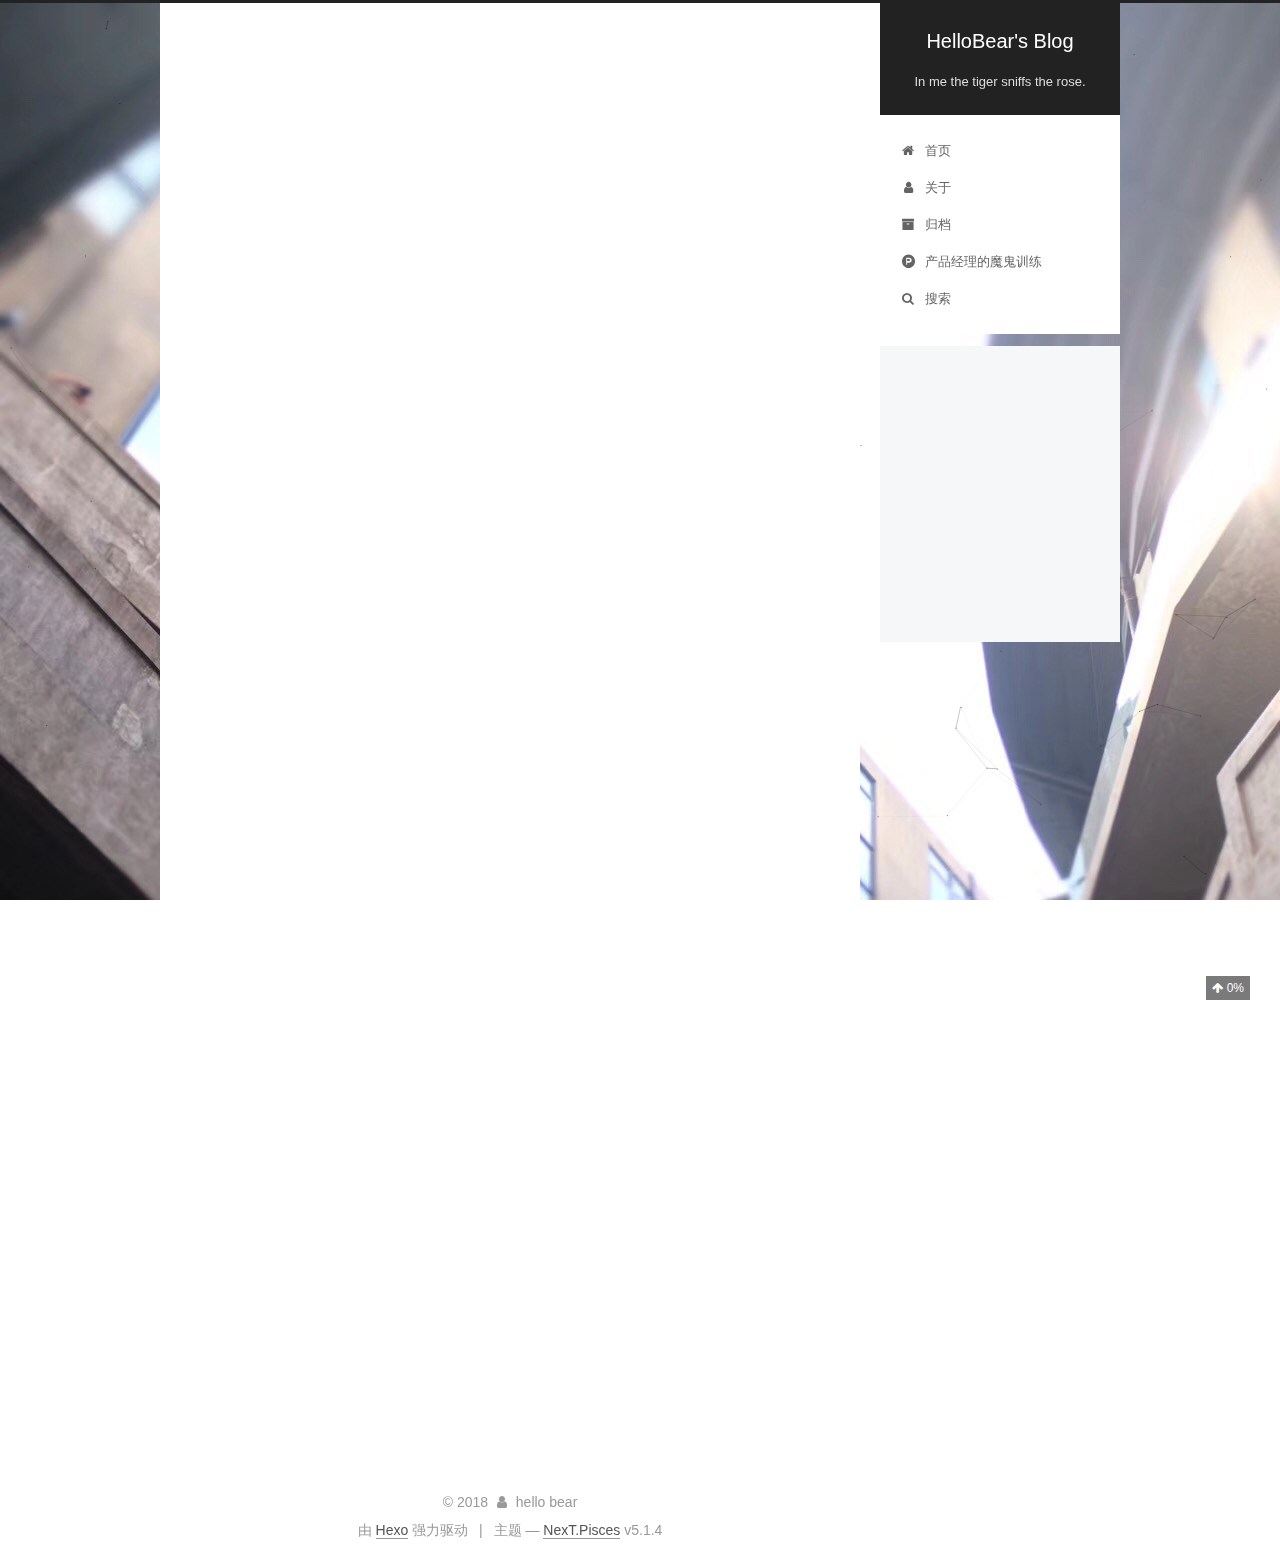
==== commit f867cc52: "Site updated: 2018-09-18 20:04:46" ====
--- a/index.html
+++ b/index.html
@@ -380,6 +380,7 @@
             <p><img src="http://pexq2p97e.bkt.clouddn.com/lookBack" alt="某天下午捕捉拍摄路人"></p>
 <blockquote><p>“提出一个问题往往比解决一个问题更为重要”</p>
 <footer><strong>——爱因斯坦</strong></footer></blockquote>
+<hr>
 <p>文章是来自“盒小痴”的原创并发表于“产品经理的魔鬼训练”公众号上。为了更好的阅读效果，保持原文结构排版，可点击下方链接进入阅读。</p>
 <p><a href="https://mp.weixin.qq.com/s/taZszq9TaYwCHN5e-3_nUw" target="_blank" rel="noopener">提问的艺术</a></p>
 
--- a/css/main.css
+++ b/css/main.css
@@ -1943,7 +1943,7 @@
   width: 4px;
   height: 4px;
   border-radius: 50%;
-  background: #2dd1ad;
+  background: #ffd4cb;
 }
 .links-of-blogroll {
   font-size: 13px;
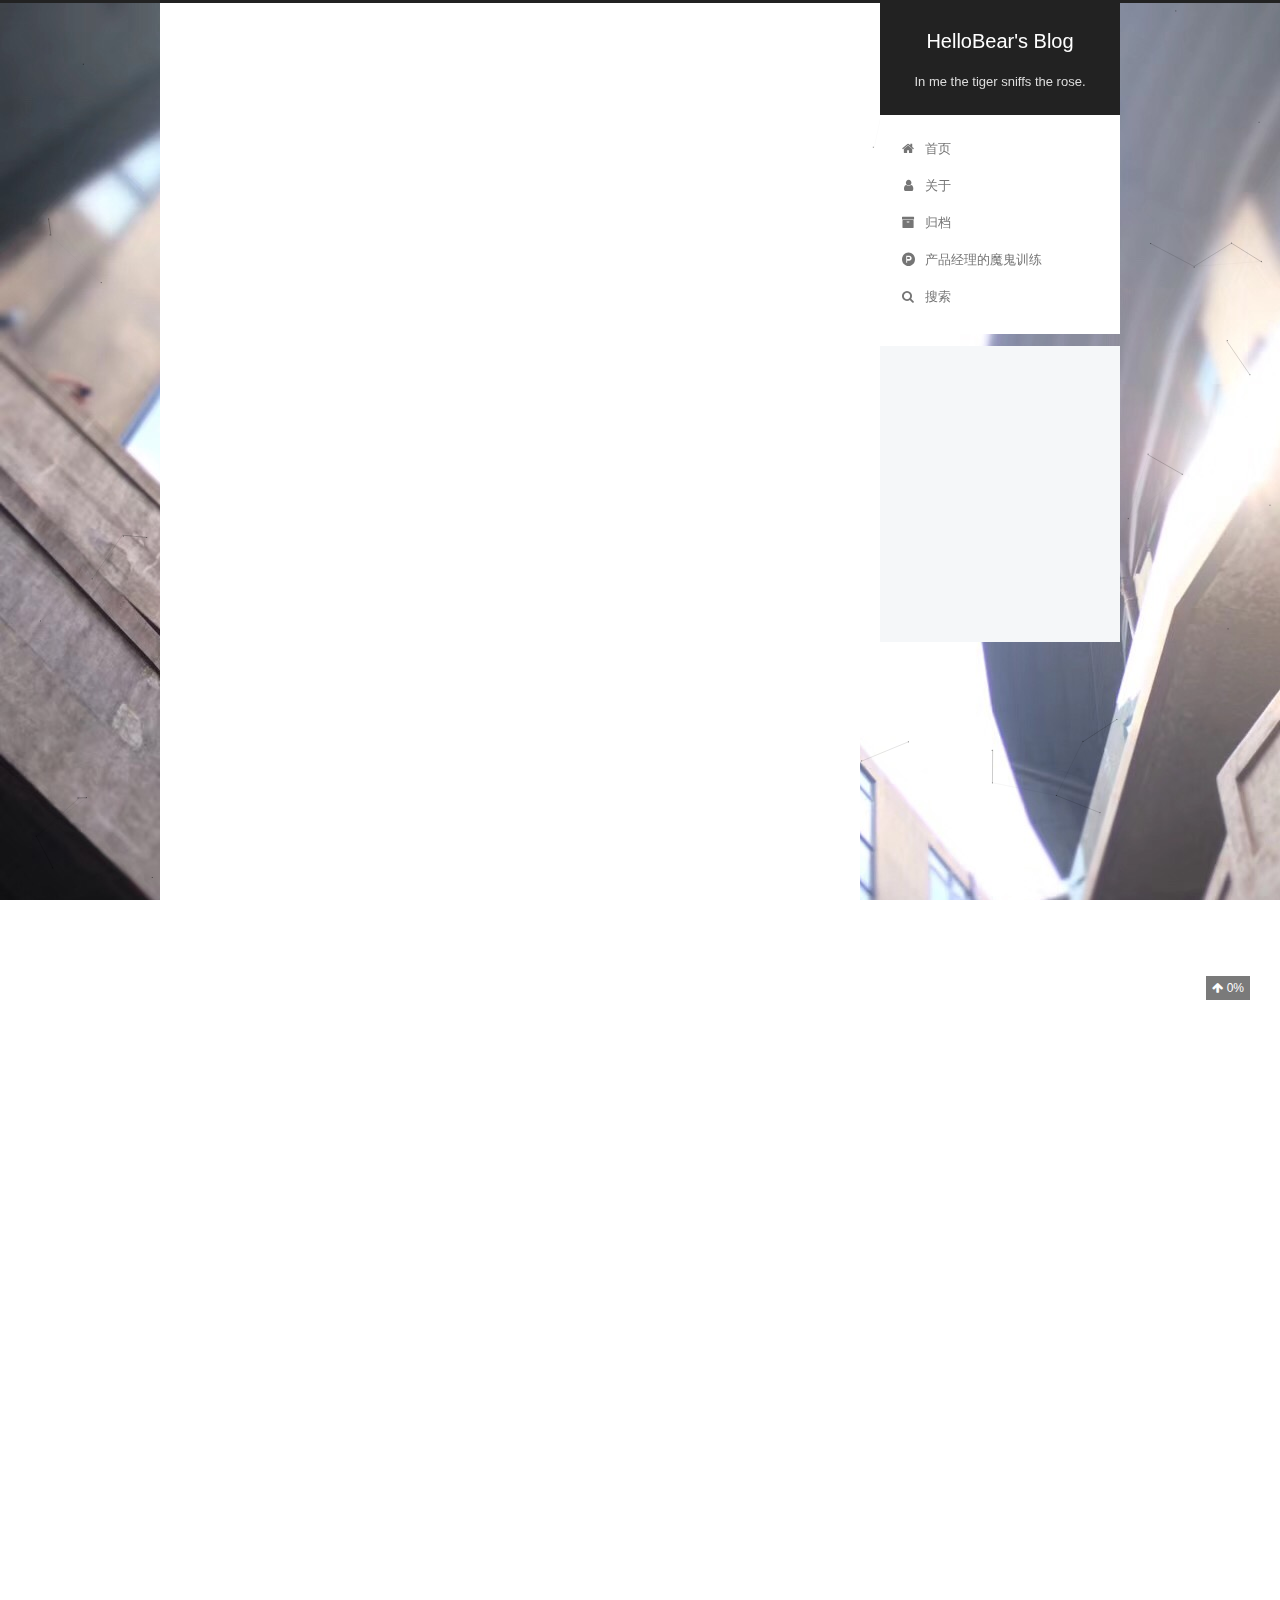
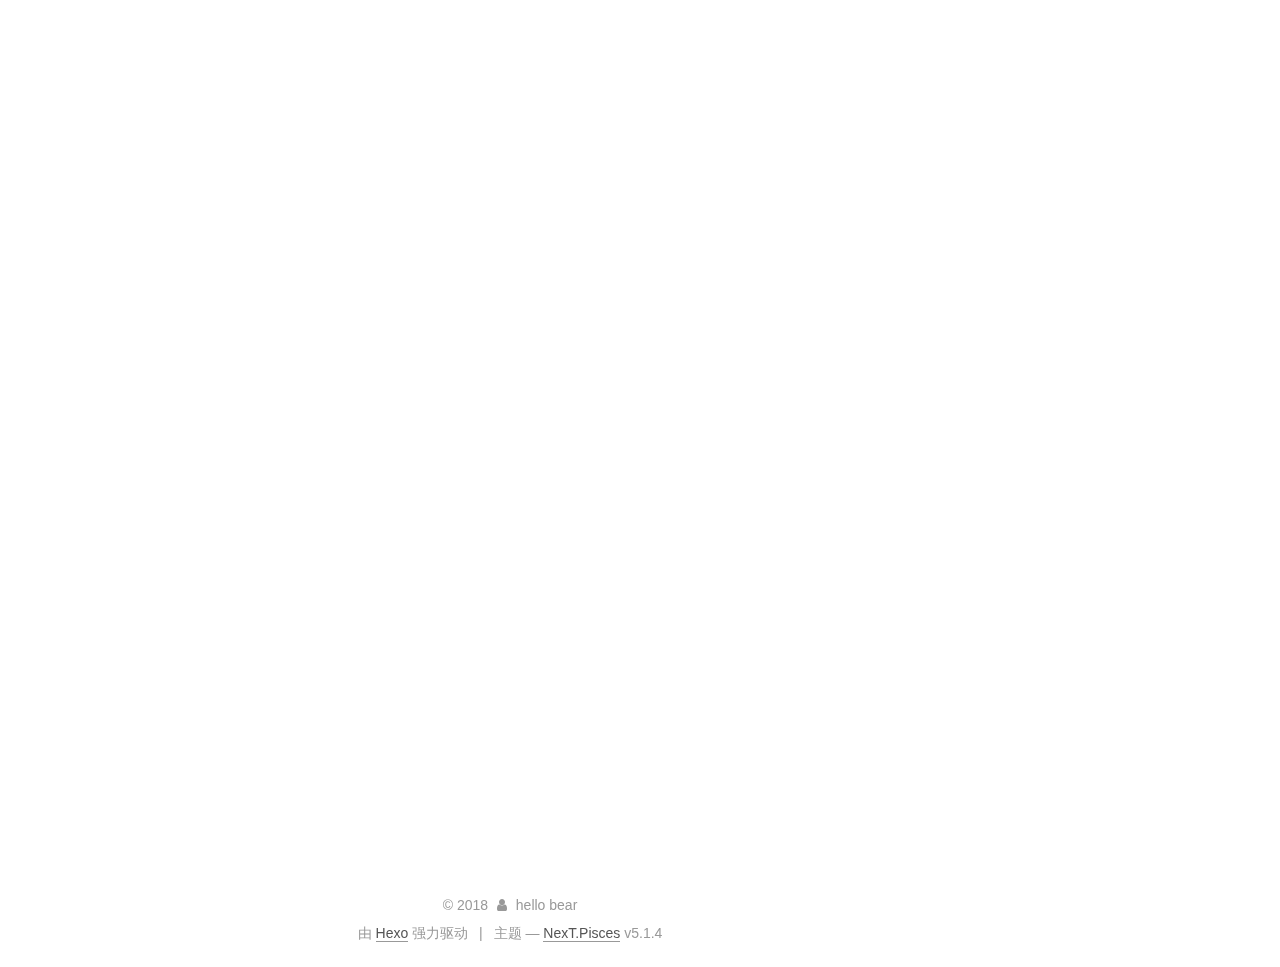
==== commit 065efa37: "Site updated: 2018-09-19 10:03:11" ====
--- a/index.html
+++ b/index.html
@@ -295,6 +295,151 @@
   
   
   <div class="post-block">
+    <link itemprop="mainEntityOfPage" href="http://yoursite.com/2018/09/19/怎么在github仓库readme文件中展示gif/">
+
+    <span hidden itemprop="author" itemscope itemtype="http://schema.org/Person">
+      <meta itemprop="name" content="hello bear">
+      <meta itemprop="description" content="">
+      <meta itemprop="image" content="http://pexq2p97e.bkt.clouddn.com/headIcon">
+    </span>
+
+    <span hidden itemprop="publisher" itemscope itemtype="http://schema.org/Organization">
+      <meta itemprop="name" content="HelloBear's Blog">
+    </span>
+
+    
+      <header class="post-header">
+
+        
+        
+          <h1 class="post-title" itemprop="name headline">
+                
+                <a class="post-title-link" href="/2018/09/19/怎么在github仓库readme文件中展示gif/" itemprop="url">怎么在github仓库readme文件中展示gif</a></h1>
+        
+
+        <div class="post-meta">
+          <span class="post-time">
+            
+              <span class="post-meta-item-icon">
+                <i class="fa fa-calendar-o"></i>
+              </span>
+              
+                <span class="post-meta-item-text">发表于</span>
+              
+              <time title="创建于" itemprop="dateCreated datePublished" datetime="2018-09-19T09:58:38+08:00">
+                2018-09-19
+              </time>
+            
+
+            
+
+            
+          </span>
+
+          
+
+          
+            
+              <span class="post-comments-count">
+                <span class="post-meta-divider">|</span>
+                <span class="post-meta-item-icon">
+                  <i class="fa fa-comment-o"></i>
+                </span>
+                <a href="/2018/09/19/怎么在github仓库readme文件中展示gif/#comments" itemprop="discussionUrl">
+                  <span class="post-comments-count disqus-comment-count"
+                        data-disqus-identifier="2018/09/19/怎么在github仓库readme文件中展示gif/" itemprop="commentCount"></span>
+                </a>
+              </span>
+            
+          
+
+          
+          
+
+          
+
+          
+
+          
+
+        </div>
+      </header>
+    
+
+    
+    
+    
+    <div class="post-body" itemprop="articleBody">
+
+      
+      
+
+      
+        
+          
+            <p>先展示一下效果：<br><img src="http://upload-images.jianshu.io/upload_images/1340843-562014e2378b2fb4.png?imageMogr2/auto-orient/strip%7CimageView2/2/w/1240" alt="github.png"><br>这是一张截图，readme文件中显示的是gif图片，请进地址查看：<a href="https://github.com/FengziXiao/JxyDatePicker" target="_blank" rel="noopener">github地址</a></p>
+<p>其实上传很简单。可却不是直接拖入那么简单。下面就按照步骤介绍一下。</p>
+<blockquote>
+<p>第一步：需要将你需要显示的gif图跟随你的项目代码一同上传至你在github建立的仓库上。如图所示：<br><img src="http://upload-images.jianshu.io/upload_images/1340843-668dae8c8c28a658.png?imageMogr2/auto-orient/strip%7CimageView2/2/w/1240" alt="屏幕快照 2017-08-04 下午4.30.20.png"><br>如果你需要展示比较多gif图，且为了方便管理，你可以建个文件夹放这些图。</p>
+</blockquote>
+<blockquote>
+<p>第二步：点击你仓库中的git图，你就可以获取到该gif图的地址：<br><img src="http://upload-images.jianshu.io/upload_images/1340843-62091c3d1befe595.png?imageMogr2/auto-orient/strip%7CimageView2/2/w/1240" alt="gif地址.png"></p>
+</blockquote>
+<blockquote>
+<p>第三步，也就是最后一步了。编辑本地的README文件（最好用markDown编辑器打开，方便及时预览效果），在需要导入gif图的地方填写即可哦。如下（拷贝，改地址就行啦）：<br><figure class="highlight plain"><table><tr><td class="gutter"><pre><span class="line">1</span><br><span class="line">2</span><br></pre></td><td class="code"><pre><span class="line">&gt;![image](https://github.com/FengziXiao/JxyDatePicker/blob/master/1340843-a76f1e1788c0684f.gif)</span><br><span class="line">&gt;</span><br></pre></td></tr></table></figure></p>
+</blockquote>
+<blockquote>
+<p><img src="http://upload-images.jianshu.io/upload_images/1340843-406c62ed6a17f13b.png?imageMogr2/auto-orient/strip%7CimageView2/2/w/1240" alt="屏幕快照 2017-08-04 下午4.42.59.png"></p>
+</blockquote>
+<p>好啦。编辑好了之后push到github仓库就可以了。你就可以看到gif动画了。</p>
+
+          
+        
+      
+    </div>
+    
+    
+    
+
+    
+
+    
+
+    
+
+    <footer class="post-footer">
+      
+
+      
+
+      
+
+      
+      
+        <div class="post-eof"></div>
+      
+    </footer>
+  </div>
+  
+  
+  
+  </article>
+
+
+    
+      
+
+  
+
+  
+  
+  
+
+  <article class="post post-type-normal" itemscope itemtype="http://schema.org/Article">
+  
+  
+  
+  <div class="post-block">
     <link itemprop="mainEntityOfPage" href="http://yoursite.com/2018/09/18/提问的艺术/">
 
     <span hidden itemprop="author" itemscope itemtype="http://schema.org/Person">
@@ -740,7 +885,7 @@
               
                 <a href="/archives/">
               
-                  <span class="site-state-item-count">3</span>
+                  <span class="site-state-item-count">4</span>
                   <span class="site-state-item-name">日志</span>
                 </a>
               </div>
--- a/css/main.css
+++ b/css/main.css
@@ -1943,7 +1943,7 @@
   width: 4px;
   height: 4px;
   border-radius: 50%;
-  background: #ffd4cb;
+  background: #a3bf20;
 }
 .links-of-blogroll {
   font-size: 13px;
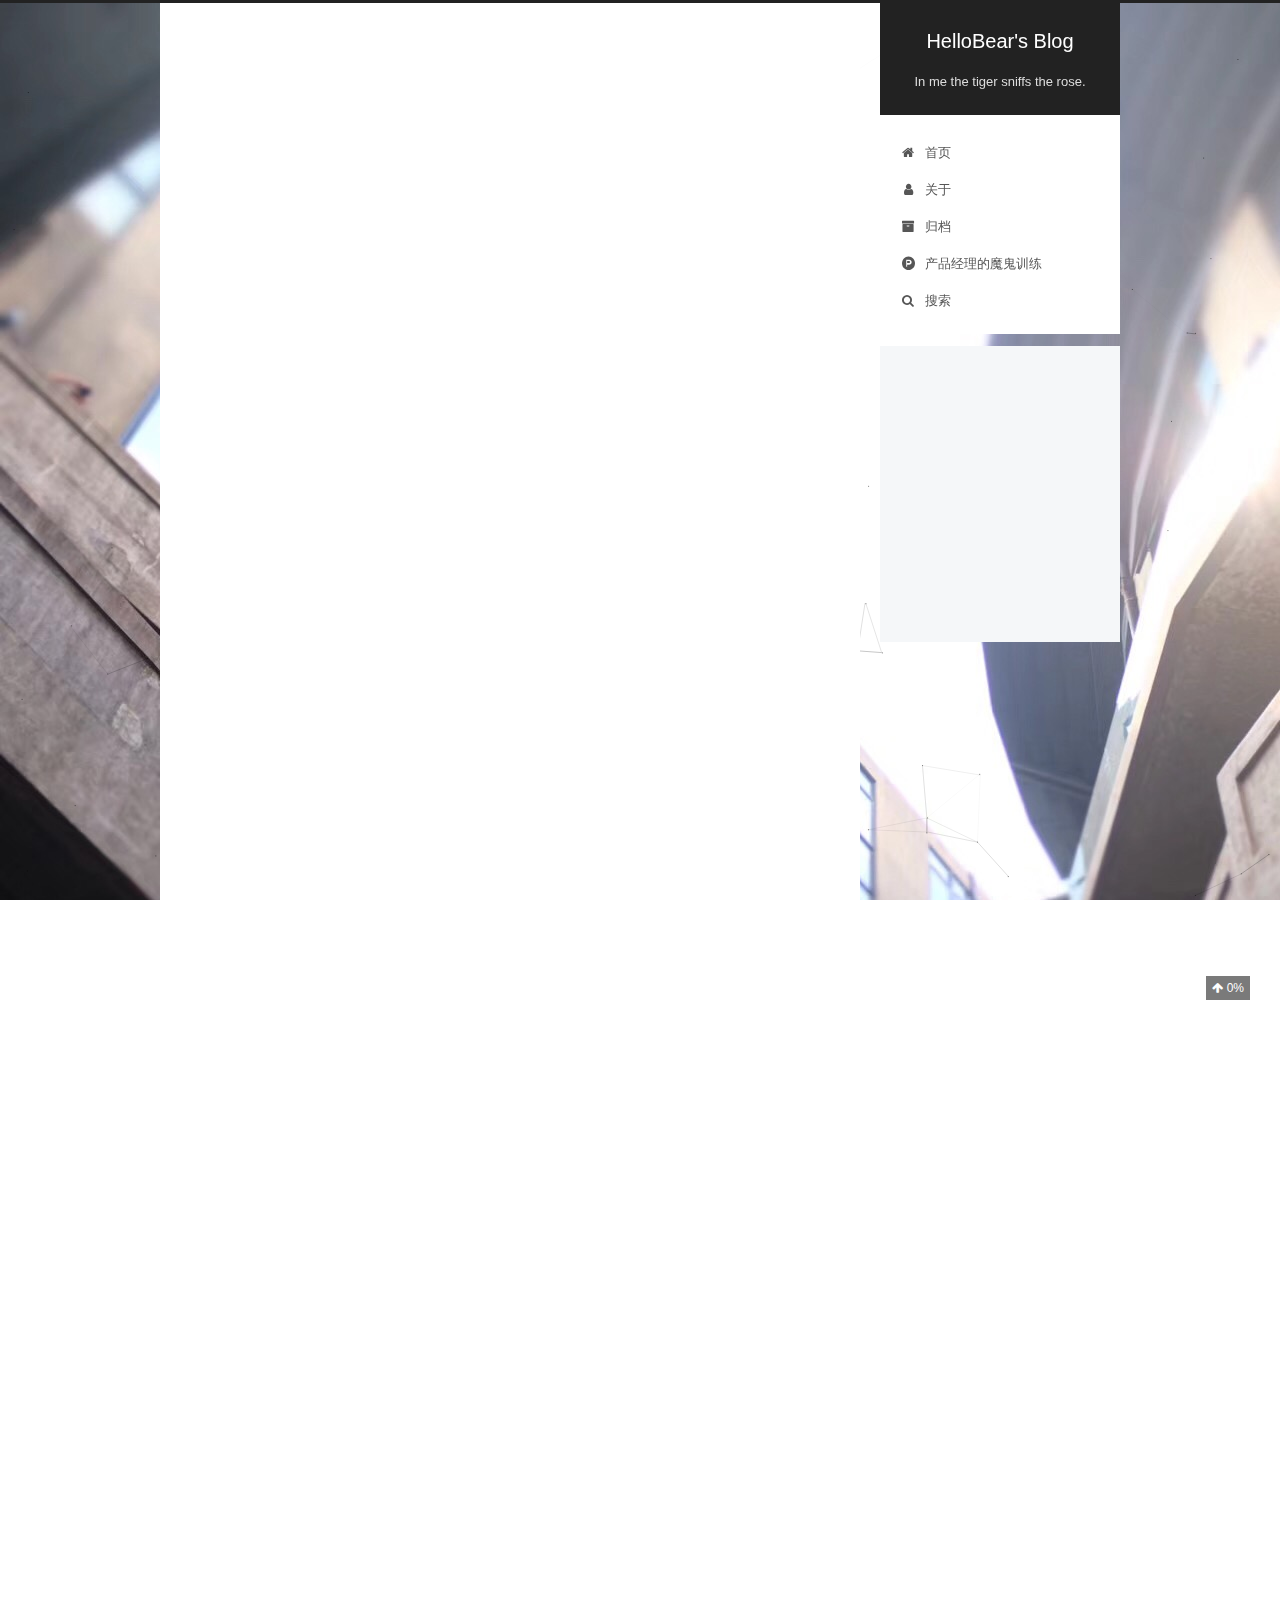
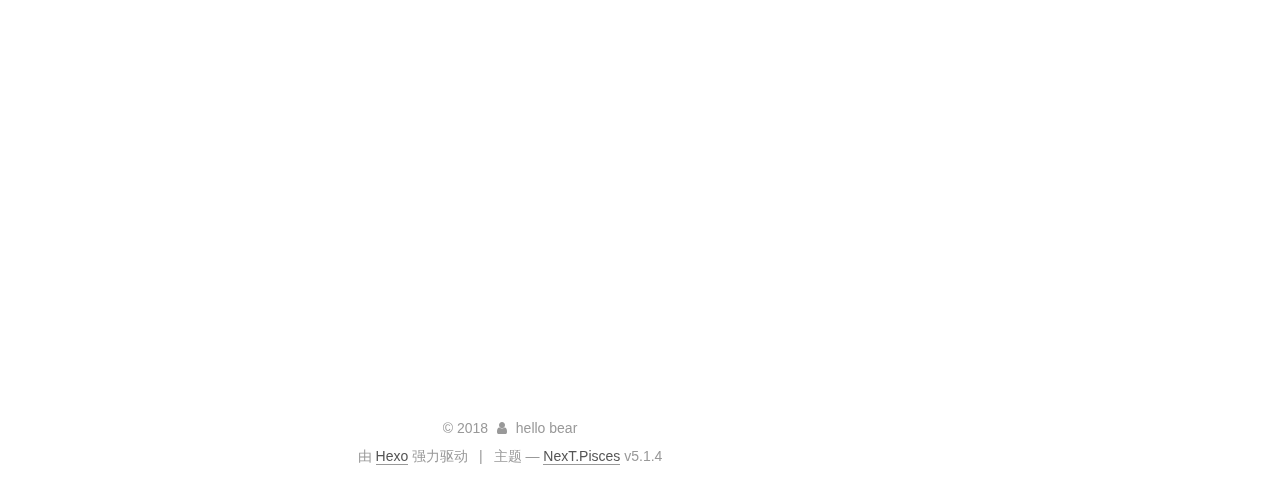
==== commit bd7aefd9: "Site updated: 2018-09-19 10:11:35" ====
--- a/index.html
+++ b/index.html
@@ -376,24 +376,15 @@
 
       
         
-          
-            <p>先展示一下效果：<br><img src="http://upload-images.jianshu.io/upload_images/1340843-562014e2378b2fb4.png?imageMogr2/auto-orient/strip%7CimageView2/2/w/1240" alt="github.png"><br>这是一张截图，readme文件中显示的是gif图片，请进地址查看：<a href="https://github.com/FengziXiao/JxyDatePicker" target="_blank" rel="noopener">github地址</a></p>
+          <p>先展示一下效果：<br><img src="http://upload-images.jianshu.io/upload_images/1340843-562014e2378b2fb4.png?imageMogr2/auto-orient/strip%7CimageView2/2/w/1240" alt="github.png"><br>这是一张截图，readme文件中显示的是gif图片，请进地址查看：<a href="https://github.com/FengziXiao/JxyDatePicker" target="_blank" rel="noopener">github地址</a></p>
 <p>其实上传很简单。可却不是直接拖入那么简单。下面就按照步骤介绍一下。</p>
-<blockquote>
-<p>第一步：需要将你需要显示的gif图跟随你的项目代码一同上传至你在github建立的仓库上。如图所示：<br><img src="http://upload-images.jianshu.io/upload_images/1340843-668dae8c8c28a658.png?imageMogr2/auto-orient/strip%7CimageView2/2/w/1240" alt="屏幕快照 2017-08-04 下午4.30.20.png"><br>如果你需要展示比较多gif图，且为了方便管理，你可以建个文件夹放这些图。</p>
-</blockquote>
-<blockquote>
-<p>第二步：点击你仓库中的git图，你就可以获取到该gif图的地址：<br><img src="http://upload-images.jianshu.io/upload_images/1340843-62091c3d1befe595.png?imageMogr2/auto-orient/strip%7CimageView2/2/w/1240" alt="gif地址.png"></p>
-</blockquote>
-<blockquote>
-<p>第三步，也就是最后一步了。编辑本地的README文件（最好用markDown编辑器打开，方便及时预览效果），在需要导入gif图的地方填写即可哦。如下（拷贝，改地址就行啦）：<br><figure class="highlight plain"><table><tr><td class="gutter"><pre><span class="line">1</span><br><span class="line">2</span><br></pre></td><td class="code"><pre><span class="line">&gt;![image](https://github.com/FengziXiao/JxyDatePicker/blob/master/1340843-a76f1e1788c0684f.gif)</span><br><span class="line">&gt;</span><br></pre></td></tr></table></figure></p>
-</blockquote>
-<blockquote>
-<p><img src="http://upload-images.jianshu.io/upload_images/1340843-406c62ed6a17f13b.png?imageMogr2/auto-orient/strip%7CimageView2/2/w/1240" alt="屏幕快照 2017-08-04 下午4.42.59.png"></p>
-</blockquote>
-<p>好啦。编辑好了之后push到github仓库就可以了。你就可以看到gif动画了。</p>
-
-          
+          <!--noindex-->
+          <div class="post-button text-center">
+            <a class="btn" href="/2018/09/19/怎么在github仓库readme文件中展示gif/#more" rel="contents">
+              阅读全文 &raquo;
+            </a>
+          </div>
+          <!--/noindex-->
         
       
     </div>
--- a/css/main.css
+++ b/css/main.css
@@ -1943,7 +1943,7 @@
   width: 4px;
   height: 4px;
   border-radius: 50%;
-  background: #a3bf20;
+  background: #eee7ff;
 }
 .links-of-blogroll {
   font-size: 13px;
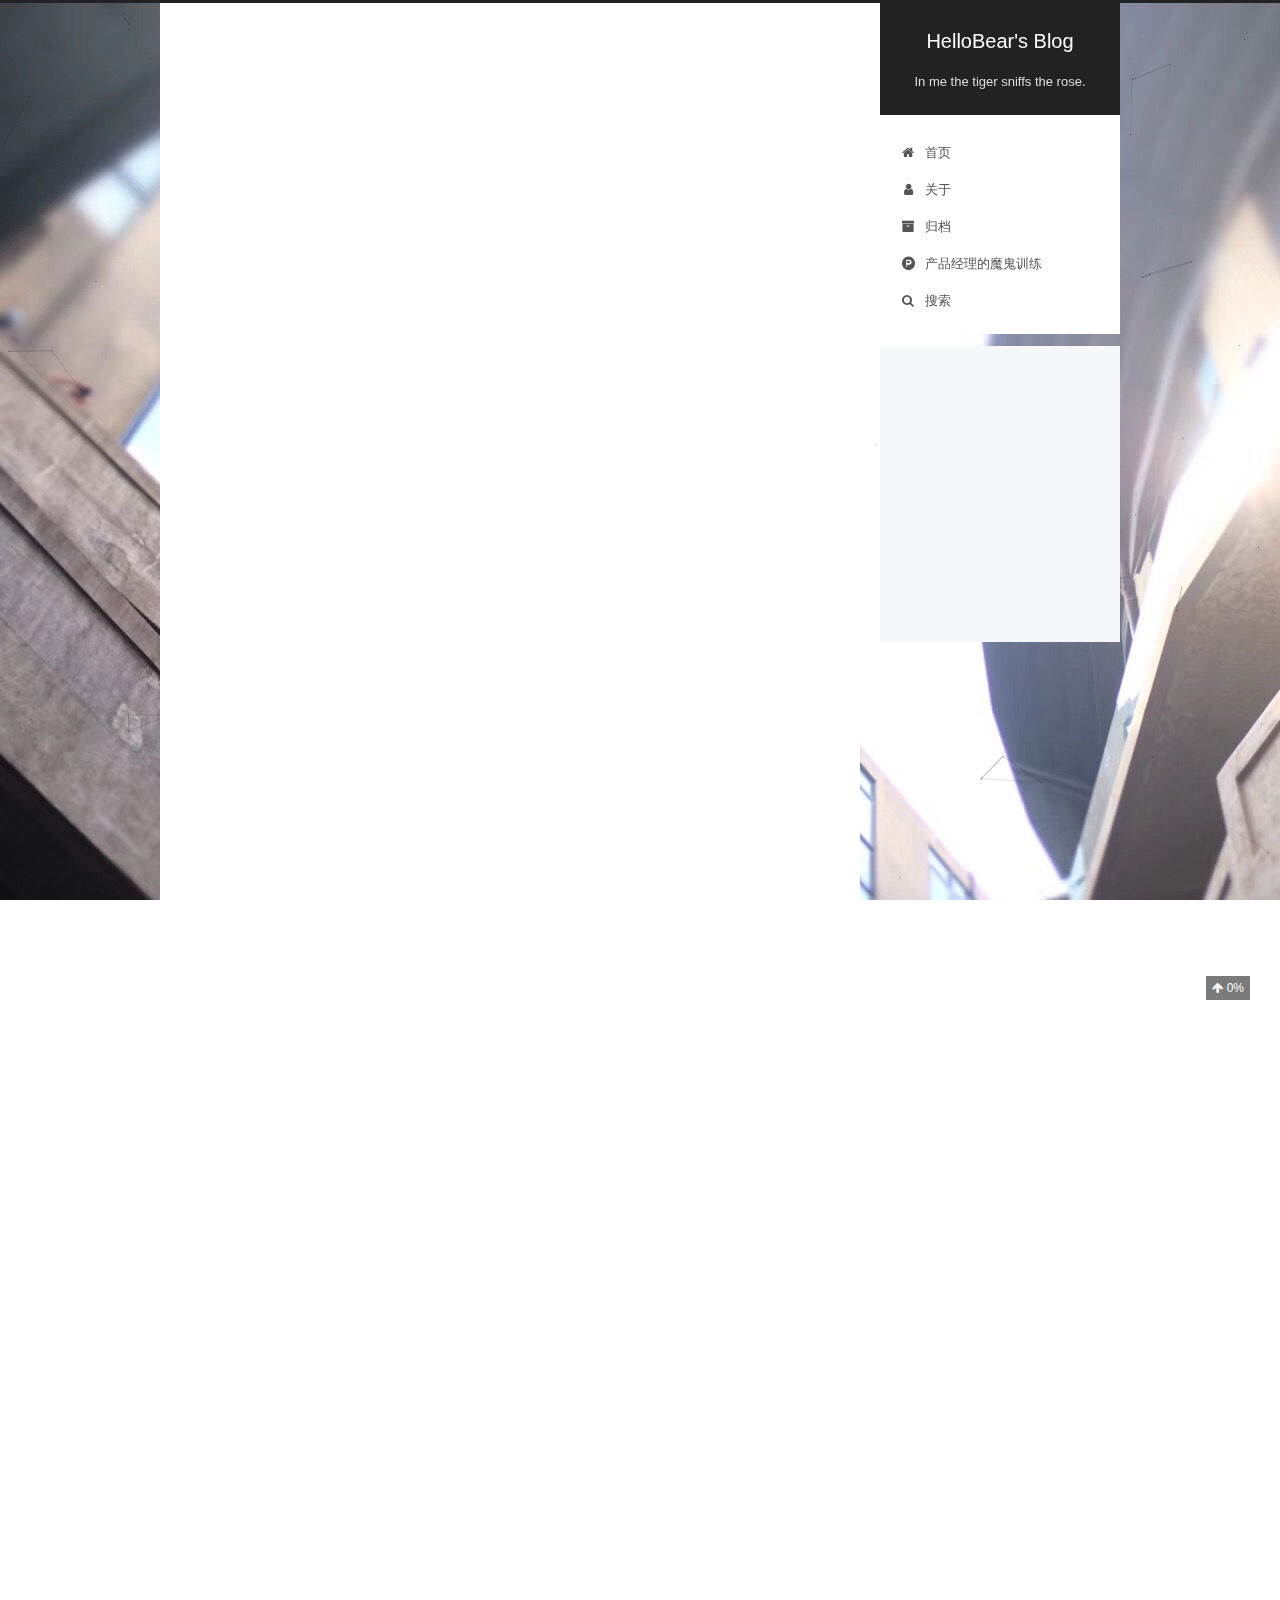
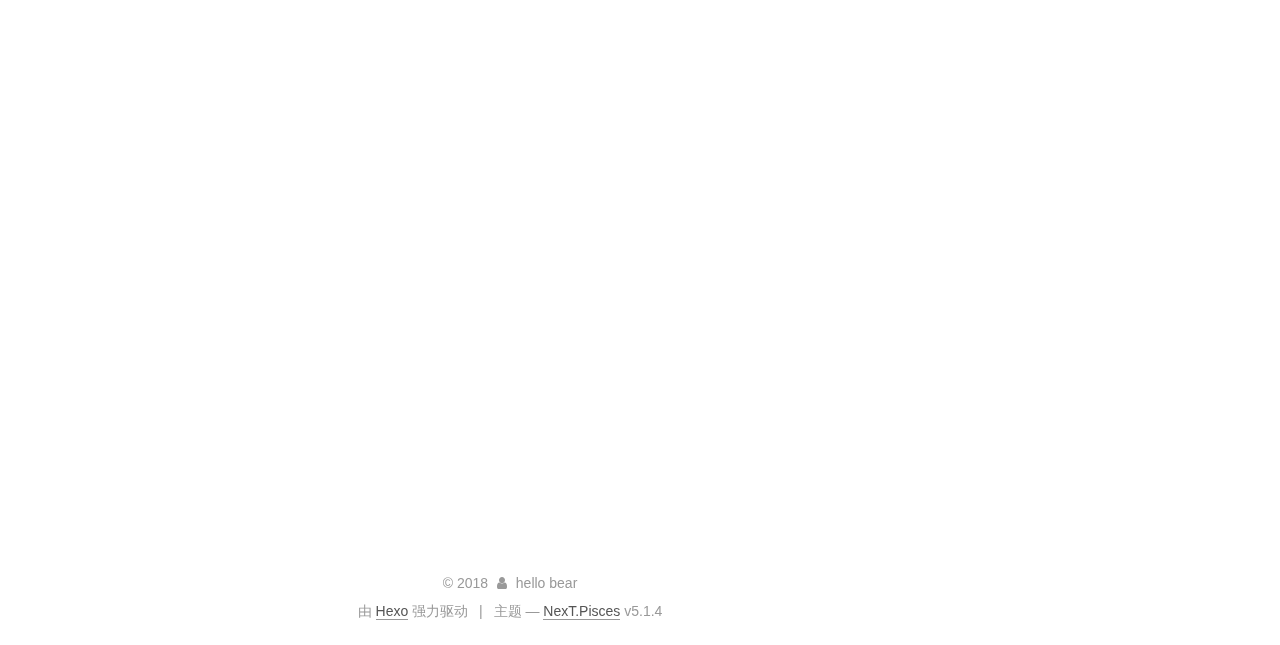
==== commit cb30de2f: "Site updated: 2018-09-19 10:35:55" ====
--- a/index.html
+++ b/index.html
@@ -649,7 +649,15 @@
       
         
           <p><img src="http://pexq2p97e.bkt.clouddn.com/20180912200518.jpg" alt="be yourself.jpg"></p>
-<h5 id="什么样的情况之下，我们会愿意坚-bipo-持-ziji-每天跑步1h-呢？"><a href="#什么样的情况之下，我们会愿意坚-bipo-持-ziji-每天跑步1h-呢？" class="headerlink" title="什么样的情况之下，我们会愿意坚(bipo)持(ziji)每天跑步1h+呢？"></a>什么样的情况之下，我们会愿意坚(bipo)持(ziji)每天跑步1h+呢？</h5>
+<h5 id="什么样的情况之下，我们会愿意坚-bipo-持-ziji-每天跑步1h-呢？"><a href="#什么样的情况之下，我们会愿意坚-bipo-持-ziji-每天跑步1h-呢？" class="headerlink" title="什么样的情况之下，我们会愿意坚(bipo)持(ziji)每天跑步1h+呢？"></a>什么样的情况之下，我们会愿意坚(bipo)持(ziji)每天跑步1h+呢？</h5><blockquote>
+<ul>
+<li>减肥？</li>
+<li>健身？</li>
+<li>军训？</li>
+<li>延寿？</li>
+<li>习惯？</li>
+</ul>
+</blockquote>
           <!--noindex-->
           <div class="post-button text-center">
             <a class="btn" href="/2018/09/14/日记：每天跑步一小时？/#more" rel="contents">
--- a/css/main.css
+++ b/css/main.css
@@ -487,8 +487,8 @@
   margin: 20px 0;
   padding: 0;
   font-size: 13px;
-  color: #4d4d4c;
-  background: #f7f7f7;
+  color: #ccc;
+  background: #2d2d2d;
   line-height: 1.6;
 }
 pre,
@@ -508,7 +508,7 @@
 }
 pre code {
   padding: 0;
-  color: #4d4d4c;
+  color: #ccc;
   background: none;
   text-shadow: none;
 }
@@ -531,7 +531,7 @@
 }
 .highlight figcaption {
   font-size: 1em;
-  color: #4d4d4c;
+  color: #ccc;
   line-height: 1em;
   margin-bottom: 1em;
 }
@@ -545,23 +545,23 @@
 }
 .highlight figcaption a {
   float: right;
-  color: #4d4d4c;
+  color: #ccc;
 }
 .highlight figcaption a:hover {
-  border-bottom-color: #4d4d4c;
+  border-bottom-color: #ccc;
 }
 .highlight .gutter pre {
   padding-left: 10px;
   padding-right: 10px;
-  color: #869194;
+  color: #999;
   text-align: right;
-  background-color: #eff2f3;
+  background-color: #1b1b1b;
 }
 .highlight .code pre {
   width: 100%;
   padding-left: 10px;
   padding-right: 10px;
-  background-color: #f7f7f7;
+  background-color: #2d2d2d;
 }
 .highlight .line {
   height: 20px;
@@ -579,16 +579,16 @@
   border: none;
 }
 pre .deletion {
-  background: #fdd;
+  background: #008000;
 }
 pre .addition {
-  background: #dfd;
+  background: #800000;
 }
 pre .meta {
-  color: #8959a8;
+  color: #c9c;
 }
 pre .comment {
-  color: #8e908c;
+  color: #999;
 }
 pre .variable,
 pre .attribute,
@@ -602,7 +602,7 @@
 pre .css .id,
 pre .css .class,
 pre .css .pseudo {
-  color: #c82829;
+  color: #f2777a;
 }
 pre .number,
 pre .preprocessor,
@@ -611,7 +611,7 @@
 pre .params,
 pre .constant,
 pre .command {
-  color: #f5871f;
+  color: #f99157;
 }
 pre .ruby .class .title,
 pre .css .rules .attribute,
@@ -624,11 +624,11 @@
 pre .special,
 pre .number,
 pre .formula {
-  color: #718c00;
+  color: #9c9;
 }
 pre .title,
 pre .css .hexcolor {
-  color: #3e999f;
+  color: #6cc;
 }
 pre .function,
 pre .python .decorator,
@@ -638,11 +638,11 @@
 pre .perl .sub,
 pre .javascript .title,
 pre .coffeescript .title {
-  color: #4271ae;
+  color: #69c;
 }
 pre .keyword,
 pre .javascript .function {
-  color: #8959a8;
+  color: #c9c;
 }
 .full-image.full-image.full-image.full-image {
   border: none;
@@ -1943,7 +1943,7 @@
   width: 4px;
   height: 4px;
   border-radius: 50%;
-  background: #eee7ff;
+  background: #41ff6e;
 }
 .links-of-blogroll {
   font-size: 13px;
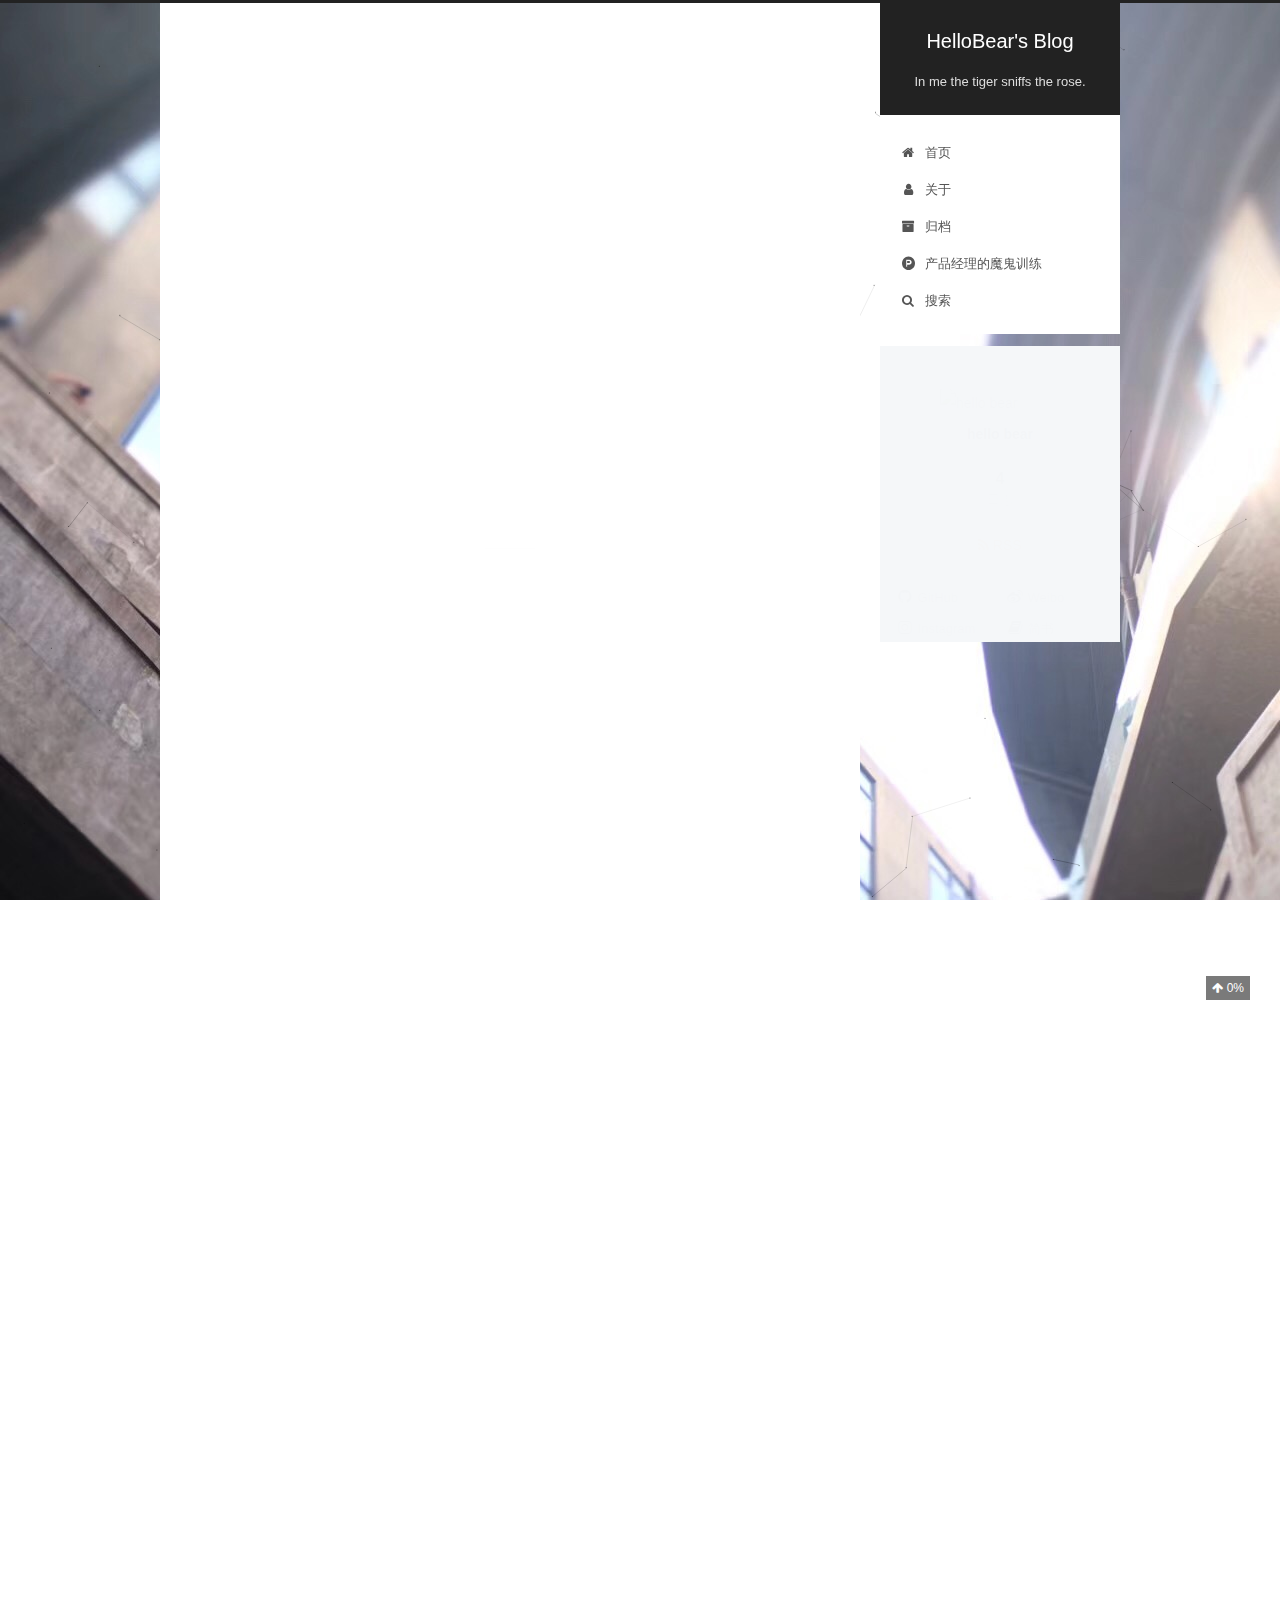
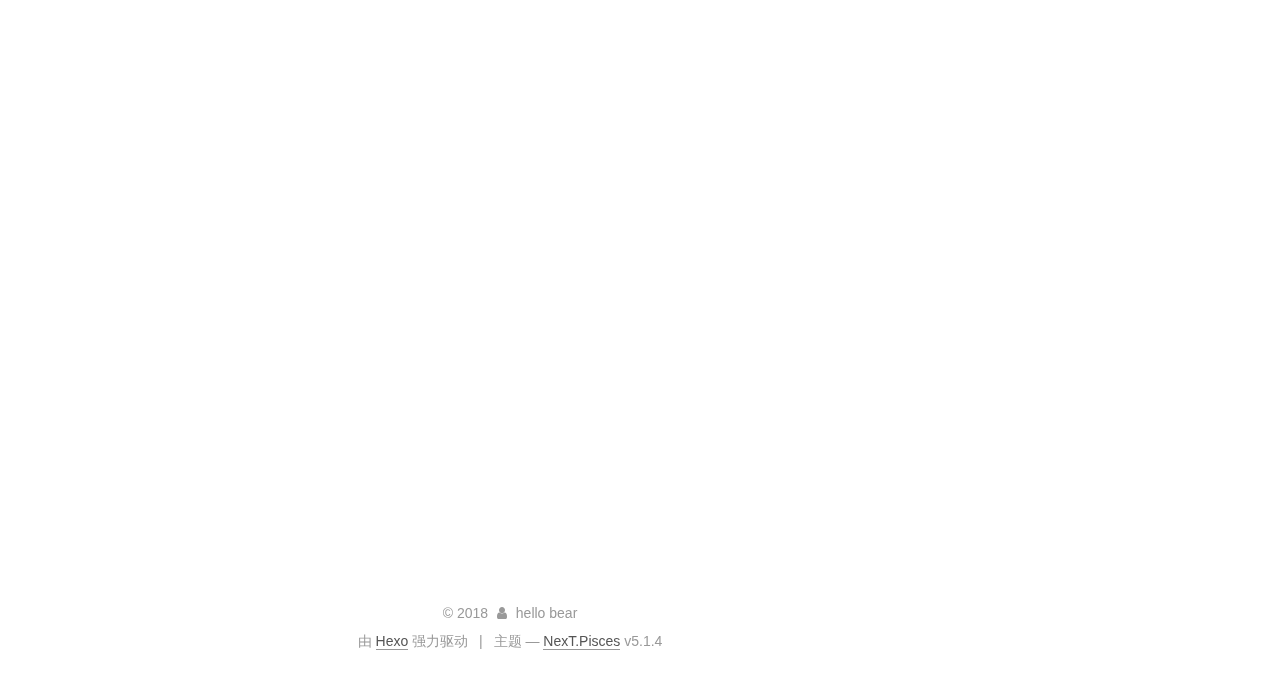
==== commit 5f2d3f70: "Site updated: 2018-09-19 15:14:03" ====
--- a/index.html
+++ b/index.html
@@ -648,8 +648,8 @@
 
       
         
-          <p><img src="http://pexq2p97e.bkt.clouddn.com/20180912200518.jpg" alt="be yourself.jpg"></p>
-<h5 id="什么样的情况之下，我们会愿意坚-bipo-持-ziji-每天跑步1h-呢？"><a href="#什么样的情况之下，我们会愿意坚-bipo-持-ziji-每天跑步1h-呢？" class="headerlink" title="什么样的情况之下，我们会愿意坚(bipo)持(ziji)每天跑步1h+呢？"></a>什么样的情况之下，我们会愿意坚(bipo)持(ziji)每天跑步1h+呢？</h5><blockquote>
+          <p><img src="http://pexq2p97e.bkt.clouddn.com/20180912200518.jpg" alt="be yourself.jpg"><br>什么样的情况之下，我们会愿意坚(bipo)持(ziji)每天跑步1h+呢？</p>
+<blockquote>
 <ul>
 <li>减肥？</li>
 <li>健身？</li>
--- a/css/main.css
+++ b/css/main.css
@@ -1943,7 +1943,7 @@
   width: 4px;
   height: 4px;
   border-radius: 50%;
-  background: #41ff6e;
+  background: #934eff;
 }
 .links-of-blogroll {
   font-size: 13px;
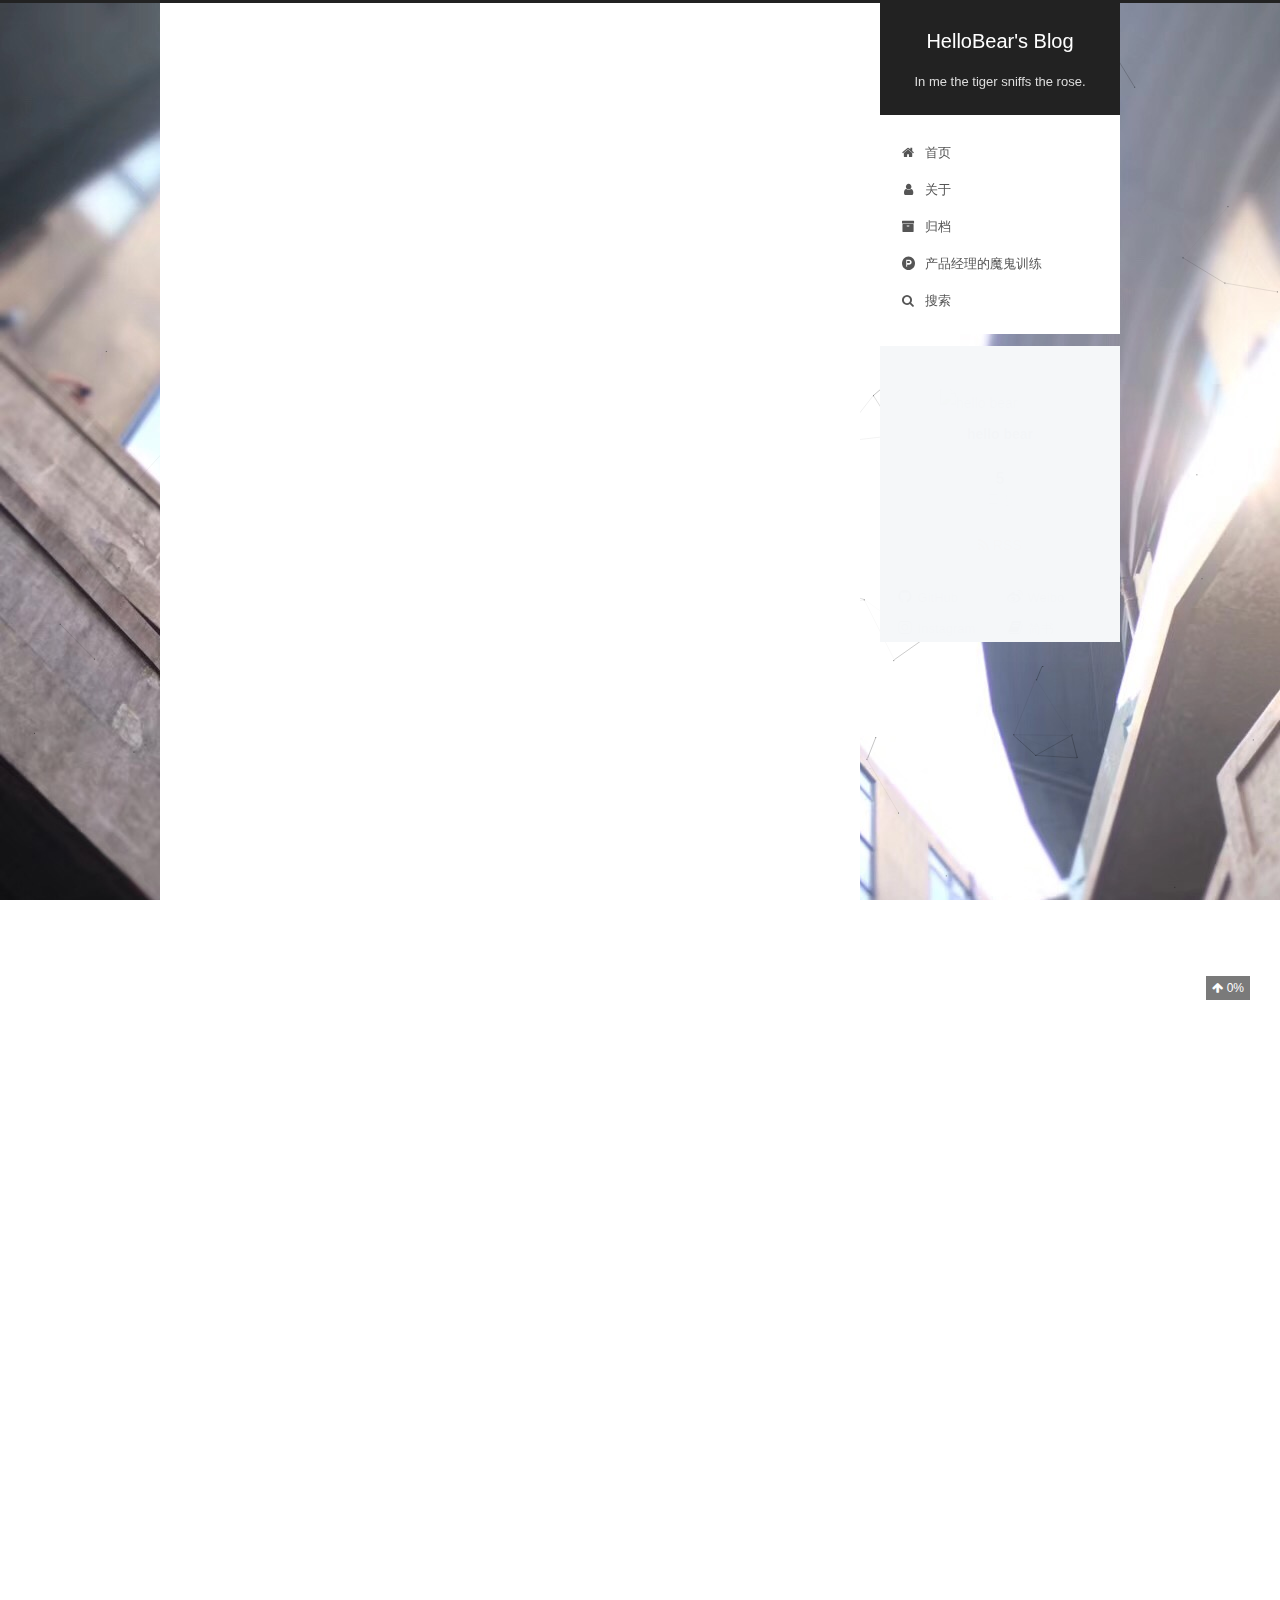
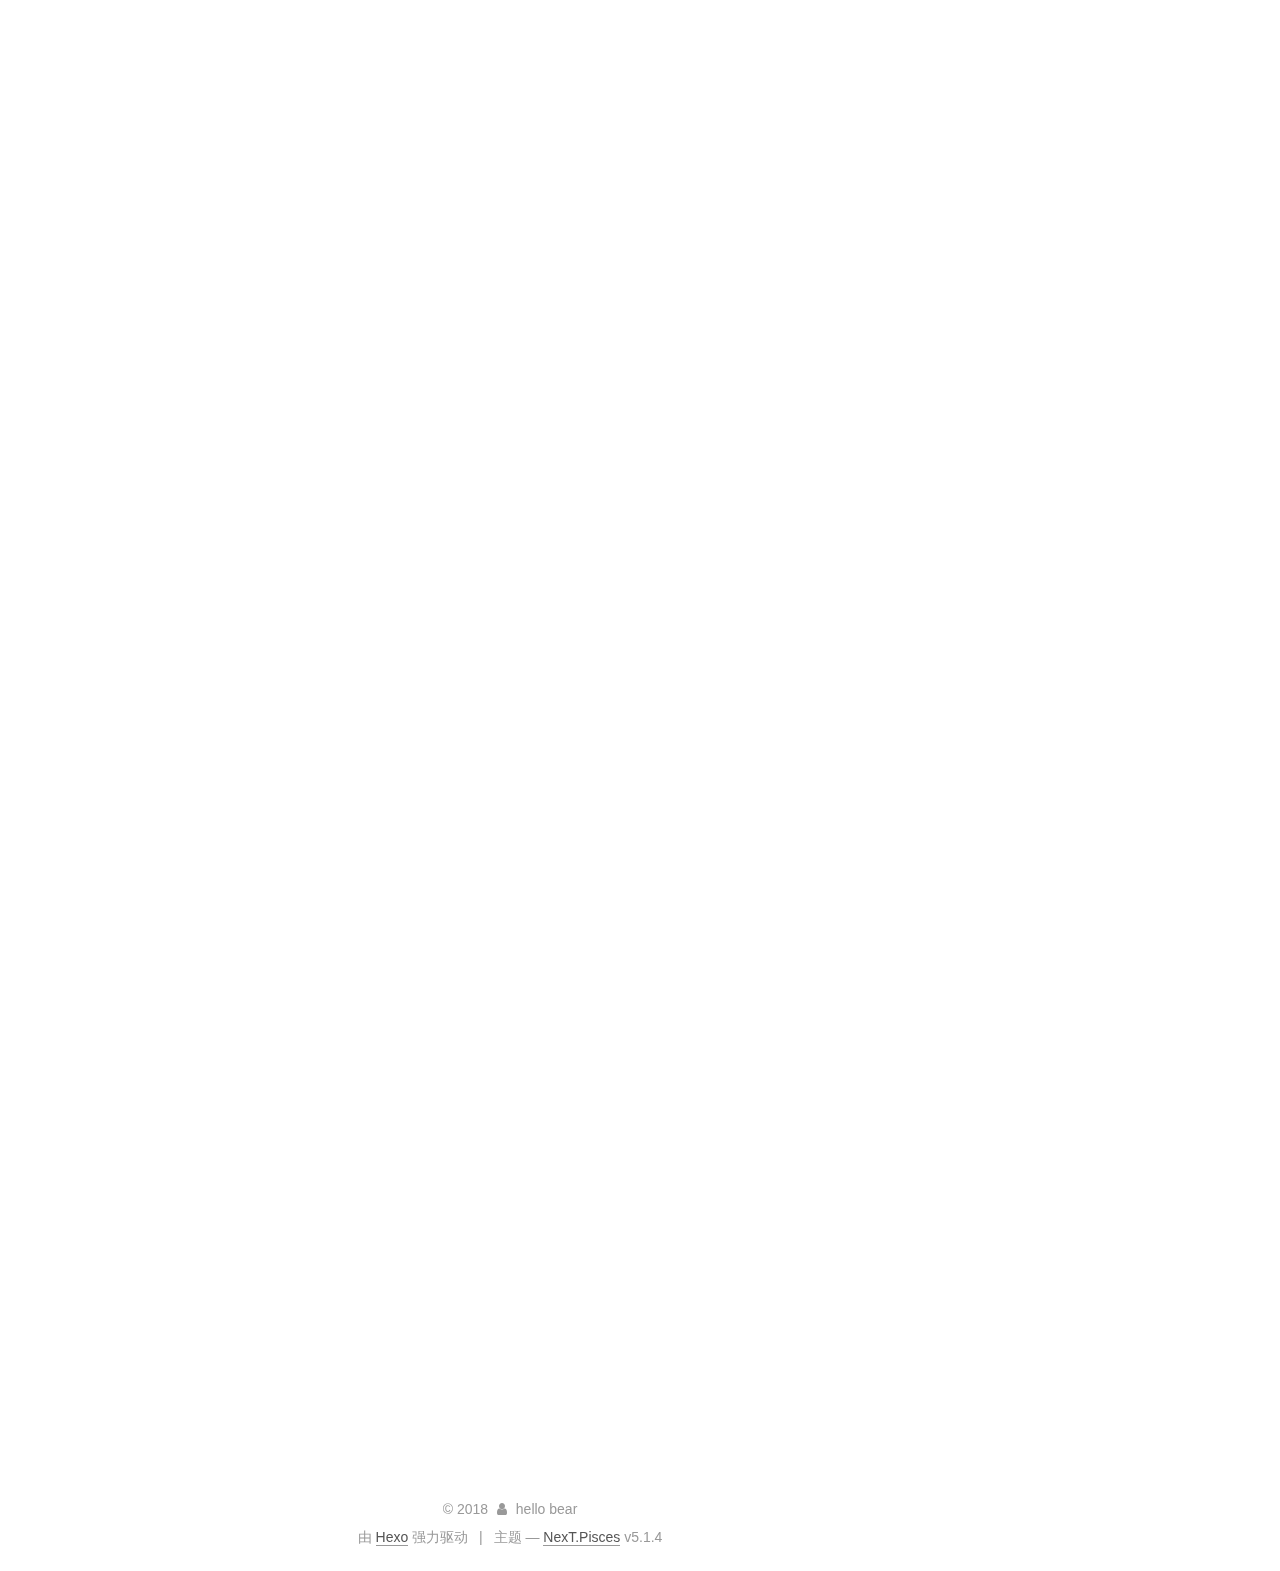
==== commit f455f112: "Site updated: 2018-09-30 01:43:55" ====
--- a/index.html
+++ b/index.html
@@ -295,6 +295,175 @@
   
   
   <div class="post-block">
+    <link itemprop="mainEntityOfPage" href="http://yoursite.com/2018/09/30/聊一个斗鱼小主播的励志小故事/">
+
+    <span hidden itemprop="author" itemscope itemtype="http://schema.org/Person">
+      <meta itemprop="name" content="hello bear">
+      <meta itemprop="description" content="">
+      <meta itemprop="image" content="http://pexq2p97e.bkt.clouddn.com/headIcon">
+    </span>
+
+    <span hidden itemprop="publisher" itemscope itemtype="http://schema.org/Organization">
+      <meta itemprop="name" content="HelloBear's Blog">
+    </span>
+
+    
+      <header class="post-header">
+
+        
+        
+          <h1 class="post-title" itemprop="name headline">
+                
+                <a class="post-title-link" href="/2018/09/30/聊一个斗鱼小主播的励志小故事/" itemprop="url">聊一个斗鱼小主播的励志小故事</a></h1>
+        
+
+        <div class="post-meta">
+          <span class="post-time">
+            
+              <span class="post-meta-item-icon">
+                <i class="fa fa-calendar-o"></i>
+              </span>
+              
+                <span class="post-meta-item-text">发表于</span>
+              
+              <time title="创建于" itemprop="dateCreated datePublished" datetime="2018-09-30T01:42:40+08:00">
+                2018-09-30
+              </time>
+            
+
+            
+
+            
+          </span>
+
+          
+
+          
+            
+              <span class="post-comments-count">
+                <span class="post-meta-divider">|</span>
+                <span class="post-meta-item-icon">
+                  <i class="fa fa-comment-o"></i>
+                </span>
+                <a href="/2018/09/30/聊一个斗鱼小主播的励志小故事/#comments" itemprop="discussionUrl">
+                  <span class="post-comments-count disqus-comment-count"
+                        data-disqus-identifier="2018/09/30/聊一个斗鱼小主播的励志小故事/" itemprop="commentCount"></span>
+                </a>
+              </span>
+            
+          
+
+          
+          
+
+          
+
+          
+
+          
+
+        </div>
+      </header>
+    
+
+    
+    
+    
+    <div class="post-body" itemprop="articleBody">
+
+      
+      
+
+      
+        
+          
+            <p><img src="http://pexq2p97e.bkt.clouddn.com/douyuguanjun" alt="DY老花"></p>
+<p>半夜起来正襟危坐，写一个今天实实在在感受到的一个励志小故事。</p>
+<p>&lt;–more–!&gt;</p>
+<p>首先，恭喜老花获得了斗鱼2018年盛典刺激战场区的年度最佳主播啊！恭喜这个比！！！</p>
+<p>那一个小时里，直播间里的水友、粉丝其实应该都跟晓香和老花一样的激动吧。</p>
+<p>音频里听得出老花有些哭腔的声音。他用那逗皮，骚气的语调娓娓道来他们不到一年时间的直播历程。</p>
+<p>我感动，所以我想记录下来。</p>
+<hr>
+<p>去年也就是2017年11月份他们开通的直播间。</p>
+<p>在那之前，老花是大学毕业不久在工地上工作的一个非常底层的工人。拿着微薄的薪资仅仅够支撑付完房租后的拮据生活。辛苦，薪资低，加上晓香怀孕，老花索性辞去了工地的工作，在家待业和陪孕。</p>
+<p>待业的期间其实应该是人生比较茫然的时候。家人建议其考公务员。公务员稳定轻松应该是老一辈人心中最理想的职业了吧。老花心知肚明：考了也考不上！索性就不考。</p>
+<p>晓香也出谋划策：“你游戏打的还不错，不如去直播吧。”16，17那两年应该是直播业最火热的两年了。其实在我看来，老花的游戏打得确实不是特别厉害，骚话连篇能说会道填补了他所有的不足。</p>
+<p>11月开通斗鱼直播间：952595。</p>
+<p>17年年尾直播慢慢没有那么火热了，小主播想做起来简直比登天还难吧。但是如果开始了就会有机会，而不开始永远没有机会。</p>
+<p>最先播的是网易出的荒野行动，那时刺激战场还没有出来。斗鱼该游戏的直播列表需要翻个好几页才能够翻到他们的直播间。很少有人看直播会翻好几页去看那些人气不高的主播吧，我就不会。前面大主播热度那么高肯定是比较厉害的，当然看人气高的嘛！</p>
+<p>他们那时候直播间热度800左右，关注量一天也就20左右！而大主播都是几十万上百万的热度。</p>
+<p>他们做得很艰难，他们想放弃！老花说，没有晓香，他一个人绝壁坚持不下来。</p>
+<p>晓香是相信老花的。催老花起床直播的是晓香，鼓励老花的也是晓香，跟着一起说服不理解的父母也是晓香。“一天收到20个关注，10天就有200个，慢慢就多了”，晓香说。</p>
+<p>没有人气，那就人为制造人气。他们注册了很多小号，直播时间里，老花拿着手机打游戏直播，晓香就在旁边电脑开着不同浏览器登着各个小号发弹幕。搞笑的是老花还要跟这些机械性的弹幕互动。</p>
+<p>持续了三、四个月，并没有多大起色。</p>
+<blockquote>
+<p>迎来第一个转折点。</p>
+</blockquote>
+<p>2月份网易举办了全国性的荒野行动比赛。老花带着直播间认识的几个水友就上了。毕竟还是天天直播都玩上9个多小时的游戏，老花队获得了冠军，奖金扣税以及跟队友分摊之后，得到了1w块奖金。</p>
+<p>网易看上了老花，要签约他到他们平台做主播，有底薪的，而当时他们在斗鱼是没有底薪的。走在网络前沿的晓香的父亲劝住了老花：“斗鱼比那个什么平台大不知多少倍，别去，就在斗鱼好好坚持试一试”。长辈还是你长辈啊，你爸还是你爸！</p>
+<p>他们留了下来！依然每天9个小时的按时直播。尝试不同的直播方式。为了避开大主播，他们在凌晨播；为了吸引关注，他们换着不同的游戏风格。可是每天直播结束，结账列表里的礼物依旧寥寥无几。</p>
+<p>然而第二天，他们依旧坚持没有放弃。</p>
+<blockquote>
+<p>第二个转折点</p>
+</blockquote>
+<p>绝地求生手游刺激战场出体验服了。体验账号并不是轻轻松松就能拿到的。他们找了好多途径，寻求了很多人帮助彩终于得到一个账号。第一天因为只有安卓端能玩，为了争取第一天的流量他们买了安卓手机。当然第二天苹果端就可以玩了！</p>
+<p>紧接着刺激战场替代了荒野行动。他们的直播内容也就变成刺激吃鸡了。</p>
+<p>4月份他带领的战队又拿了斗鱼的DSL比赛的冠军。技术不是特别牛逼，却总能拿冠军的人我就知道他一个。</p>
+<p>经历了6个月之久少有人问津的直播间慢慢有了起色，慢慢的越来越多人关注了，我刚看吃鸡直播的时候他们的直播间已经是非常靠前了。</p>
+<p>直到9月29日获得刺激战场区的年度最佳主播奖！他们只是两个做了不到一年的小主播。</p>
+<hr>
+<p>听过很多的励志故事。但这个仿佛就像我亲眼所见一般，那么真实的摆在我的眼前。</p>
+<p>也许很多时候逼迫自己前进的是需要生活，也许很多时候人生如漫漫黑夜看不见灯火。</p>
+<p>但倘若你认定一个正确的方向坚持做下去，总有一盏灯为你亮着。</p>
+
+          
+        
+      
+    </div>
+    
+    
+    
+
+    
+
+    
+
+    
+
+    <footer class="post-footer">
+      
+
+      
+
+      
+
+      
+      
+        <div class="post-eof"></div>
+      
+    </footer>
+  </div>
+  
+  
+  
+  </article>
+
+
+    
+      
+
+  
+
+  
+  
+  
+
+  <article class="post post-type-normal" itemscope itemtype="http://schema.org/Article">
+  
+  
+  
+  <div class="post-block">
     <link itemprop="mainEntityOfPage" href="http://yoursite.com/2018/09/19/怎么在github仓库readme文件中展示gif/">
 
     <span hidden itemprop="author" itemscope itemtype="http://schema.org/Person">
@@ -884,7 +1053,7 @@
               
                 <a href="/archives/">
               
-                  <span class="site-state-item-count">4</span>
+                  <span class="site-state-item-count">5</span>
                   <span class="site-state-item-name">日志</span>
                 </a>
               </div>
--- a/css/main.css
+++ b/css/main.css
@@ -1943,7 +1943,7 @@
   width: 4px;
   height: 4px;
   border-radius: 50%;
-  background: #934eff;
+  background: #26281f;
 }
 .links-of-blogroll {
   font-size: 13px;
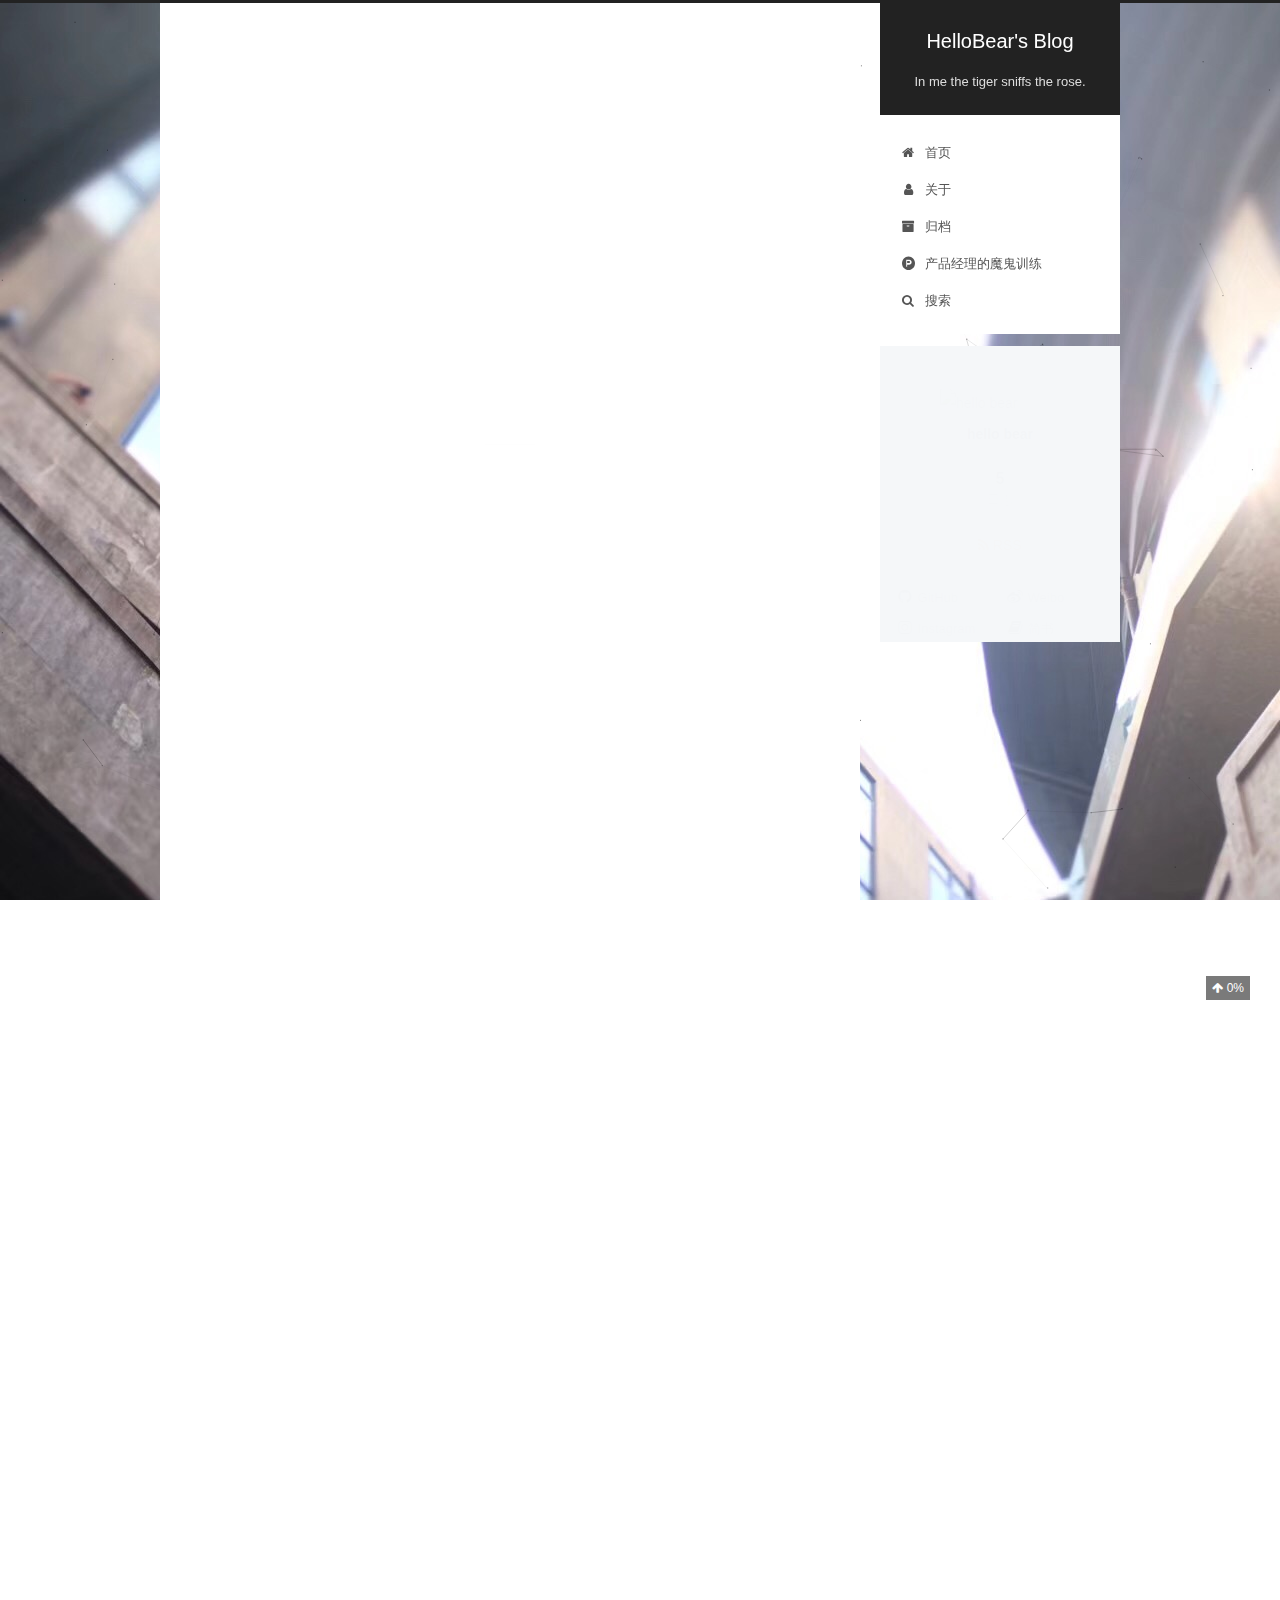
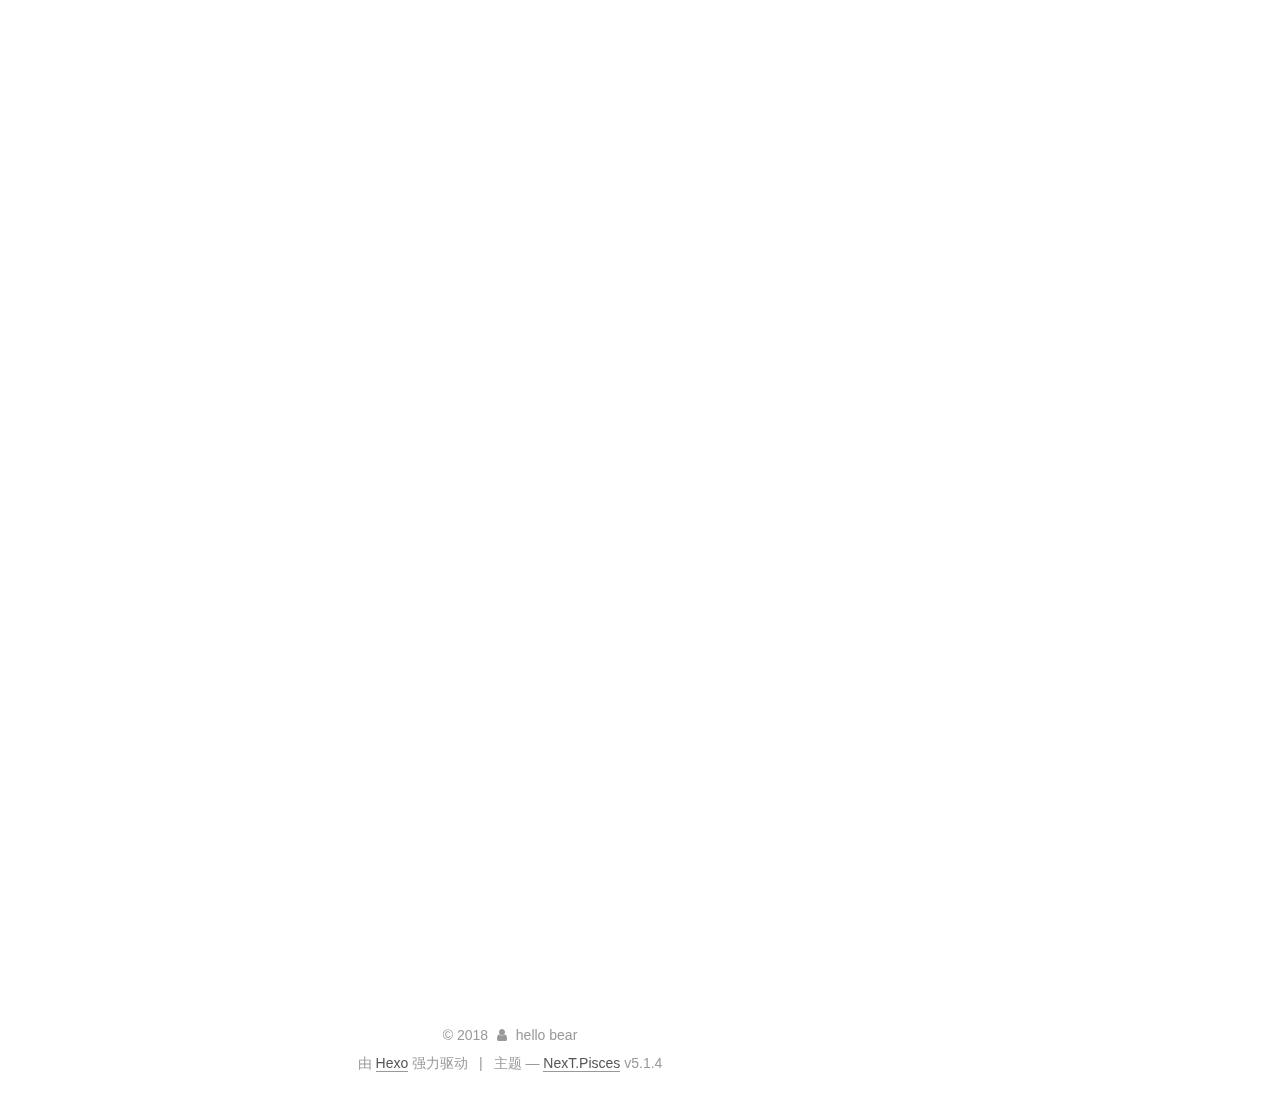
==== commit be7a457a: "Site updated: 2018-09-30 01:52:22" ====
--- a/index.html
+++ b/index.html
@@ -376,48 +376,15 @@
 
       
         
-          
-            <p><img src="http://pexq2p97e.bkt.clouddn.com/douyuguanjun" alt="DY老花"></p>
+          <p><img src="http://pexq2p97e.bkt.clouddn.com/douyuguanjun" alt="DY老花"></p>
 <p>半夜起来正襟危坐，写一个今天实实在在感受到的一个励志小故事。</p>
-<p>&lt;–more–!&gt;</p>
-<p>首先，恭喜老花获得了斗鱼2018年盛典刺激战场区的年度最佳主播啊！恭喜这个比！！！</p>
-<p>那一个小时里，直播间里的水友、粉丝其实应该都跟晓香和老花一样的激动吧。</p>
-<p>音频里听得出老花有些哭腔的声音。他用那逗皮，骚气的语调娓娓道来他们不到一年时间的直播历程。</p>
-<p>我感动，所以我想记录下来。</p>
-<hr>
-<p>去年也就是2017年11月份他们开通的直播间。</p>
-<p>在那之前，老花是大学毕业不久在工地上工作的一个非常底层的工人。拿着微薄的薪资仅仅够支撑付完房租后的拮据生活。辛苦，薪资低，加上晓香怀孕，老花索性辞去了工地的工作，在家待业和陪孕。</p>
-<p>待业的期间其实应该是人生比较茫然的时候。家人建议其考公务员。公务员稳定轻松应该是老一辈人心中最理想的职业了吧。老花心知肚明：考了也考不上！索性就不考。</p>
-<p>晓香也出谋划策：“你游戏打的还不错，不如去直播吧。”16，17那两年应该是直播业最火热的两年了。其实在我看来，老花的游戏打得确实不是特别厉害，骚话连篇能说会道填补了他所有的不足。</p>
-<p>11月开通斗鱼直播间：952595。</p>
-<p>17年年尾直播慢慢没有那么火热了，小主播想做起来简直比登天还难吧。但是如果开始了就会有机会，而不开始永远没有机会。</p>
-<p>最先播的是网易出的荒野行动，那时刺激战场还没有出来。斗鱼该游戏的直播列表需要翻个好几页才能够翻到他们的直播间。很少有人看直播会翻好几页去看那些人气不高的主播吧，我就不会。前面大主播热度那么高肯定是比较厉害的，当然看人气高的嘛！</p>
-<p>他们那时候直播间热度800左右，关注量一天也就20左右！而大主播都是几十万上百万的热度。</p>
-<p>他们做得很艰难，他们想放弃！老花说，没有晓香，他一个人绝壁坚持不下来。</p>
-<p>晓香是相信老花的。催老花起床直播的是晓香，鼓励老花的也是晓香，跟着一起说服不理解的父母也是晓香。“一天收到20个关注，10天就有200个，慢慢就多了”，晓香说。</p>
-<p>没有人气，那就人为制造人气。他们注册了很多小号，直播时间里，老花拿着手机打游戏直播，晓香就在旁边电脑开着不同浏览器登着各个小号发弹幕。搞笑的是老花还要跟这些机械性的弹幕互动。</p>
-<p>持续了三、四个月，并没有多大起色。</p>
-<blockquote>
-<p>迎来第一个转折点。</p>
-</blockquote>
-<p>2月份网易举办了全国性的荒野行动比赛。老花带着直播间认识的几个水友就上了。毕竟还是天天直播都玩上9个多小时的游戏，老花队获得了冠军，奖金扣税以及跟队友分摊之后，得到了1w块奖金。</p>
-<p>网易看上了老花，要签约他到他们平台做主播，有底薪的，而当时他们在斗鱼是没有底薪的。走在网络前沿的晓香的父亲劝住了老花：“斗鱼比那个什么平台大不知多少倍，别去，就在斗鱼好好坚持试一试”。长辈还是你长辈啊，你爸还是你爸！</p>
-<p>他们留了下来！依然每天9个小时的按时直播。尝试不同的直播方式。为了避开大主播，他们在凌晨播；为了吸引关注，他们换着不同的游戏风格。可是每天直播结束，结账列表里的礼物依旧寥寥无几。</p>
-<p>然而第二天，他们依旧坚持没有放弃。</p>
-<blockquote>
-<p>第二个转折点</p>
-</blockquote>
-<p>绝地求生手游刺激战场出体验服了。体验账号并不是轻轻松松就能拿到的。他们找了好多途径，寻求了很多人帮助彩终于得到一个账号。第一天因为只有安卓端能玩，为了争取第一天的流量他们买了安卓手机。当然第二天苹果端就可以玩了！</p>
-<p>紧接着刺激战场替代了荒野行动。他们的直播内容也就变成刺激吃鸡了。</p>
-<p>4月份他带领的战队又拿了斗鱼的DSL比赛的冠军。技术不是特别牛逼，却总能拿冠军的人我就知道他一个。</p>
-<p>经历了6个月之久少有人问津的直播间慢慢有了起色，慢慢的越来越多人关注了，我刚看吃鸡直播的时候他们的直播间已经是非常靠前了。</p>
-<p>直到9月29日获得刺激战场区的年度最佳主播奖！他们只是两个做了不到一年的小主播。</p>
-<hr>
-<p>听过很多的励志故事。但这个仿佛就像我亲眼所见一般，那么真实的摆在我的眼前。</p>
-<p>也许很多时候逼迫自己前进的是需要生活，也许很多时候人生如漫漫黑夜看不见灯火。</p>
-<p>但倘若你认定一个正确的方向坚持做下去，总有一盏灯为你亮着。</p>
-
-          
+          <!--noindex-->
+          <div class="post-button text-center">
+            <a class="btn" href="/2018/09/30/聊一个斗鱼小主播的励志小故事/#more" rel="contents">
+              阅读全文 &raquo;
+            </a>
+          </div>
+          <!--/noindex-->
         
       
     </div>
--- a/css/main.css
+++ b/css/main.css
@@ -1943,7 +1943,7 @@
   width: 4px;
   height: 4px;
   border-radius: 50%;
-  background: #26281f;
+  background: #5cc994;
 }
 .links-of-blogroll {
   font-size: 13px;
